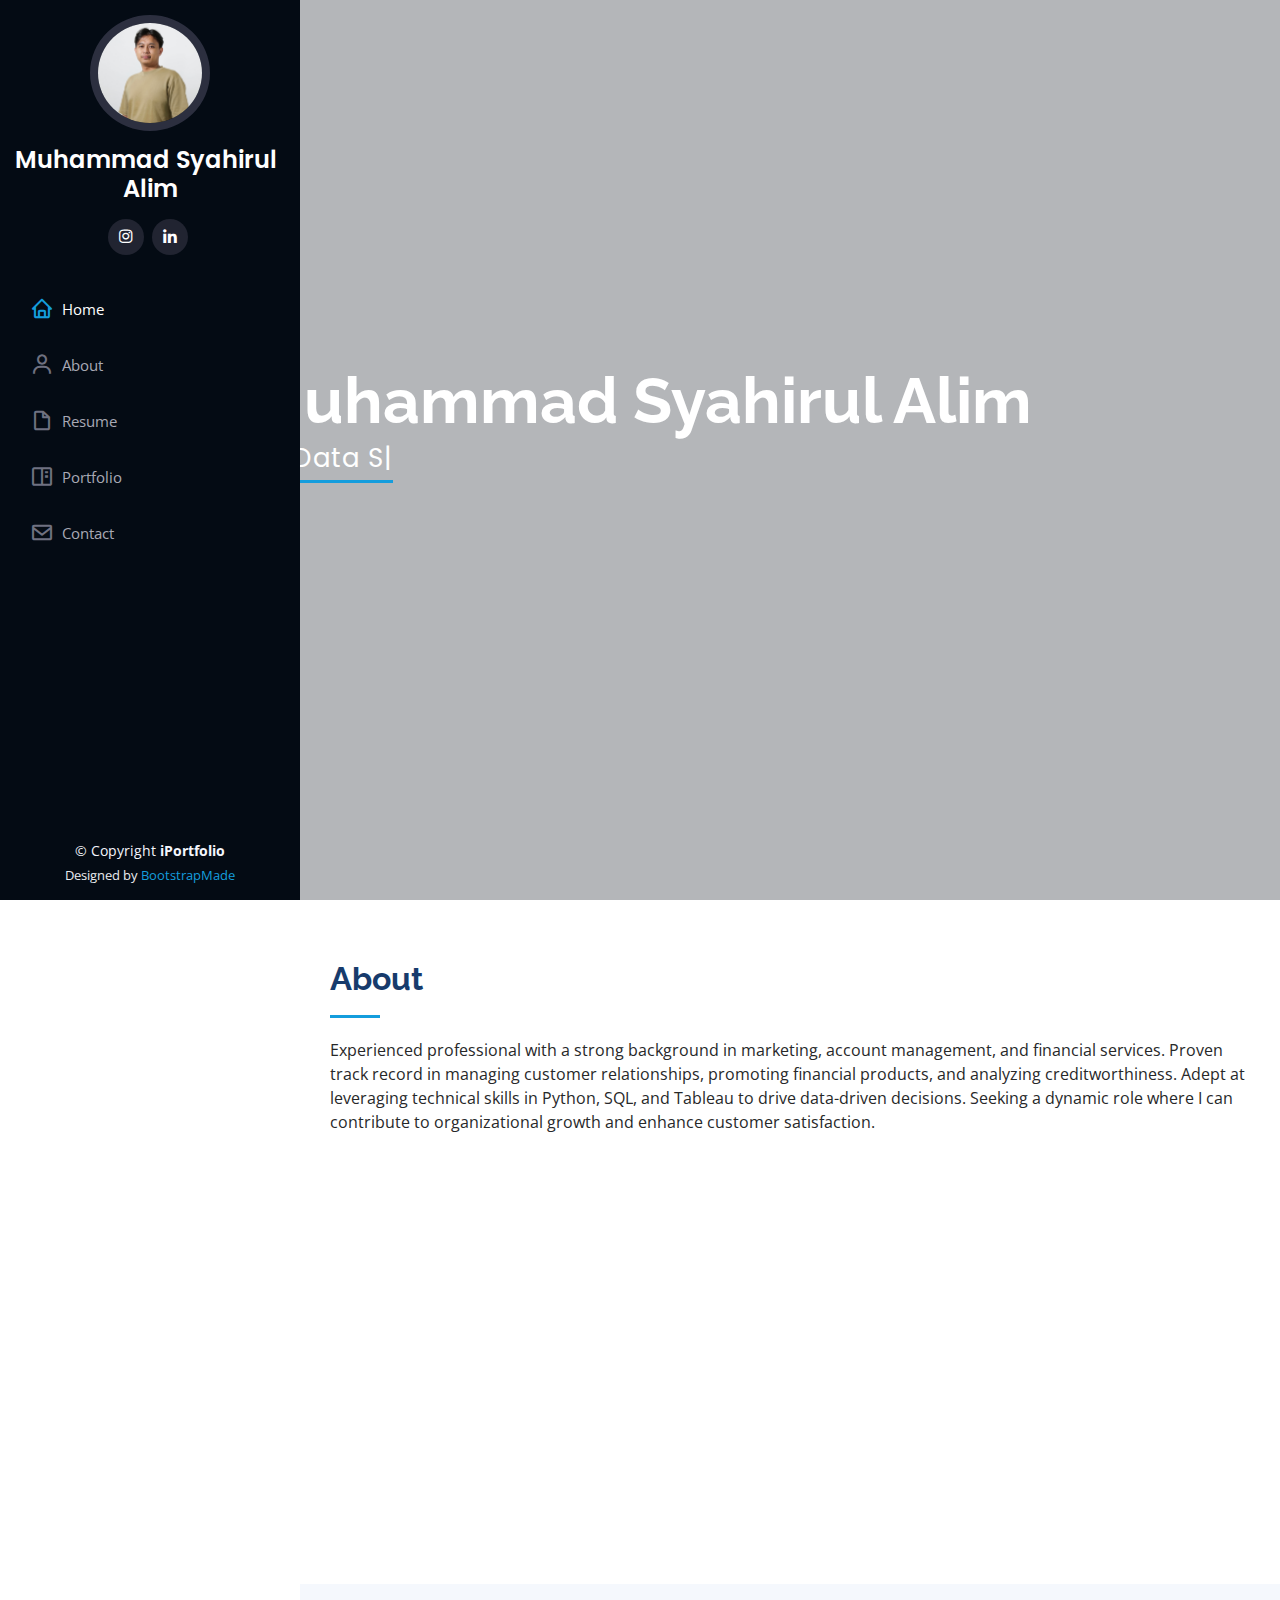
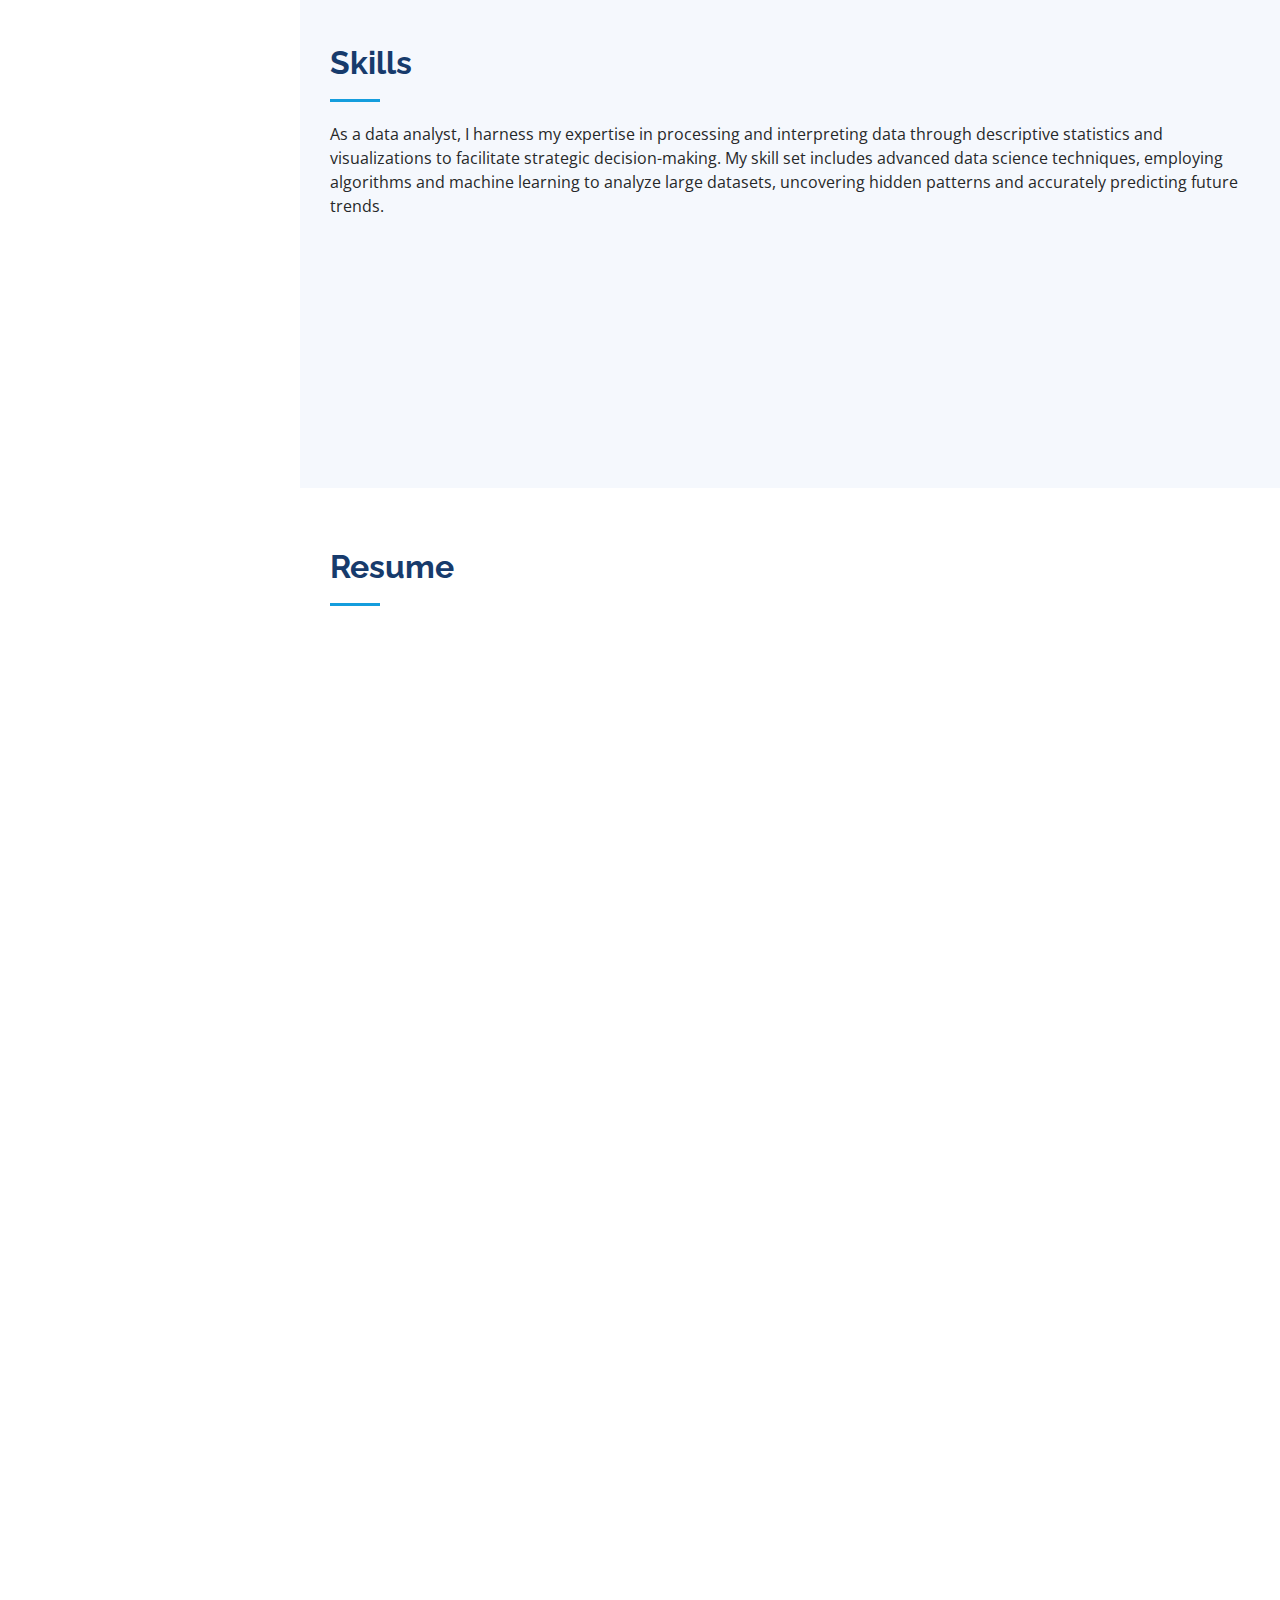
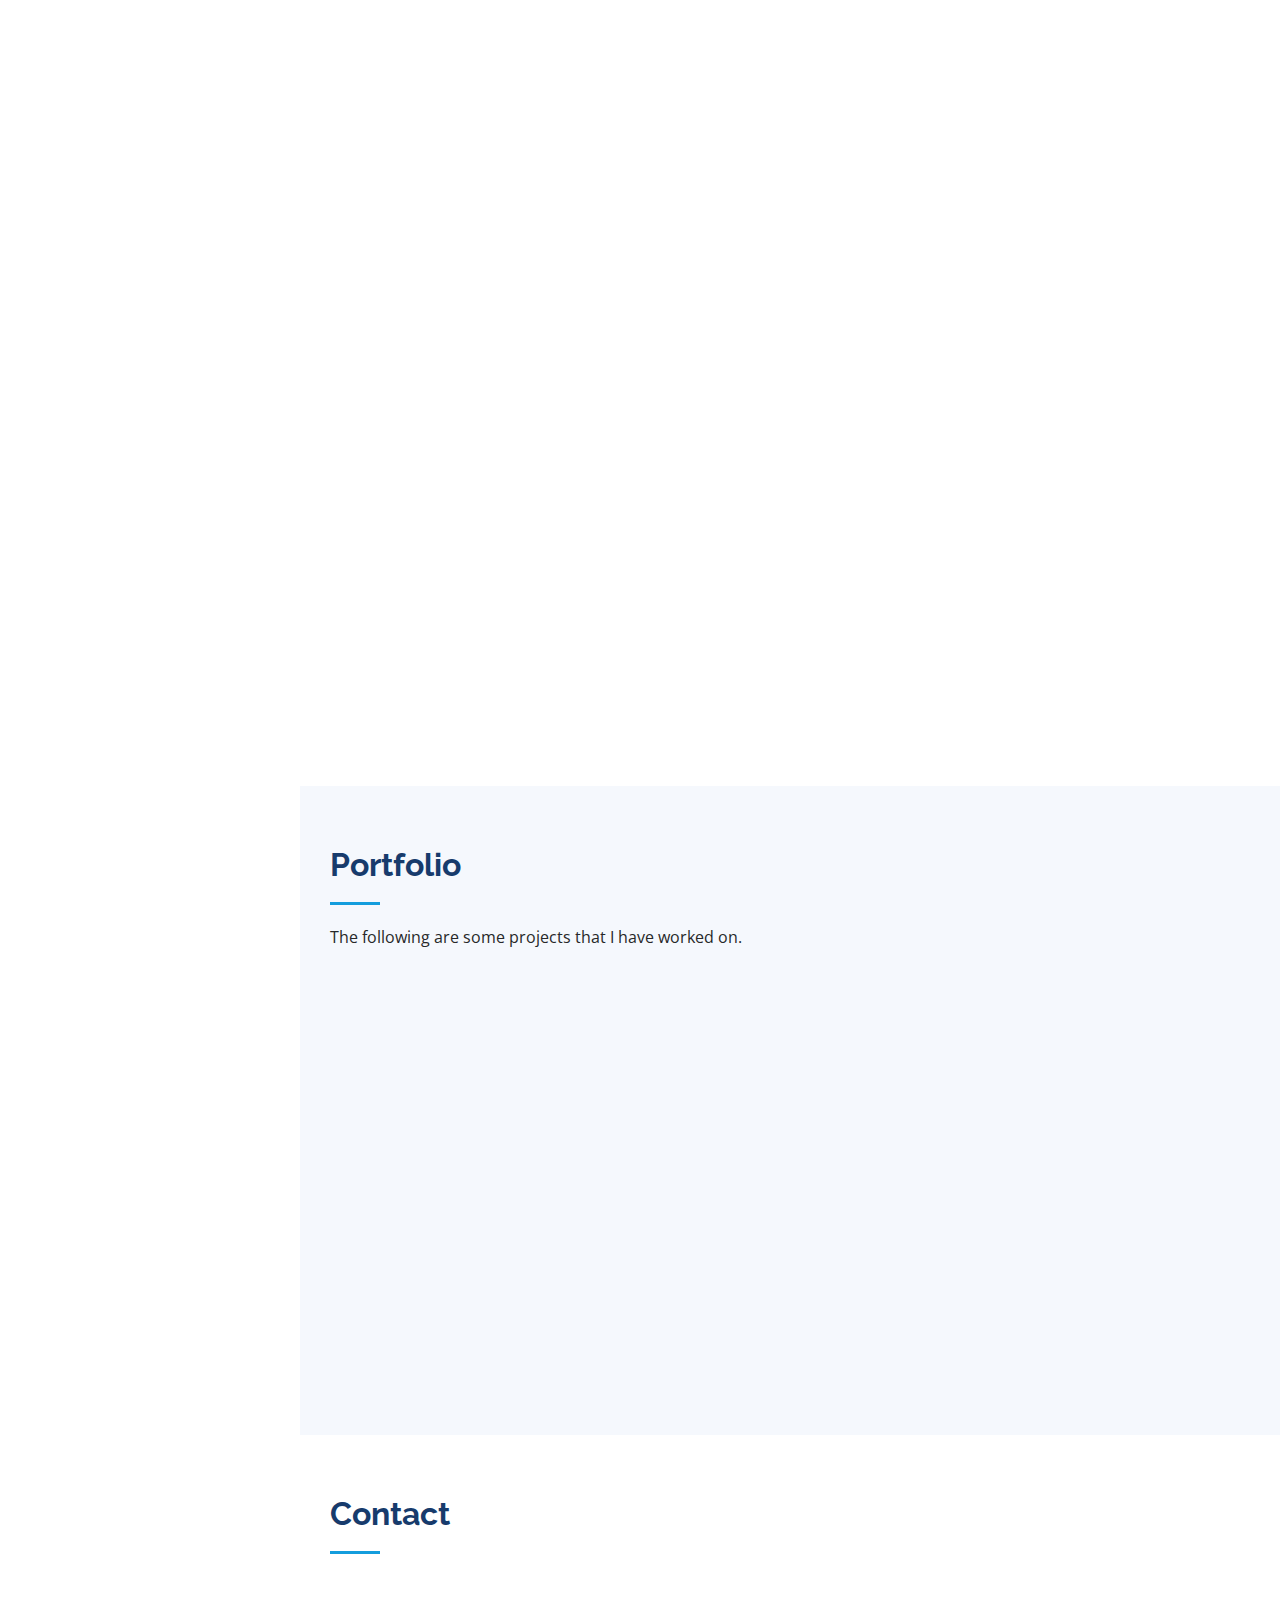
==== index.html @ cede5920 "Update index.html" ====
<!DOCTYPE html>
<html lang="en">

<head>
  <meta charset="utf-8">
  <meta content="width=device-width, initial-scale=1.0" name="viewport">

  <title>iPortfolio Bootstrap Template - Index</title>
  <meta content="" name="description">
  <meta content="" name="keywords">

  <!-- Favicons -->
  <link href="assets/img/favicon.png" rel="icon">
  <link href="assets/img/apple-touch-icon.png" rel="apple-touch-icon">

  <!-- Google Fonts -->
  <link href="https://fonts.googleapis.com/css?family=Open+Sans:300,300i,400,400i,600,600i,700,700i|Raleway:300,300i,400,400i,500,500i,600,600i,700,700i|Poppins:300,300i,400,400i,500,500i,600,600i,700,700i" rel="stylesheet">

  <!-- Vendor CSS Files -->
  <link href="assets/vendor/aos/aos.css" rel="stylesheet">
  <link href="assets/vendor/bootstrap/css/bootstrap.min.css" rel="stylesheet">
  <link href="assets/vendor/bootstrap-icons/bootstrap-icons.css" rel="stylesheet">
  <link href="assets/vendor/boxicons/css/boxicons.min.css" rel="stylesheet">
  <link href="assets/vendor/glightbox/css/glightbox.min.css" rel="stylesheet">
  <link href="assets/vendor/swiper/swiper-bundle.min.css" rel="stylesheet">

  <!-- Template Main CSS File -->
  <link href="assets/css/style.css" rel="stylesheet">

  <!-- =======================================================
  * Template Name: iPortfolio
  * Template URL: https://bootstrapmade.com/iportfolio-bootstrap-portfolio-websites-template/
  * Updated: Mar 17 2024 with Bootstrap v5.3.3
  * Author: BootstrapMade.com
  * License: https://bootstrapmade.com/license/
  ======================================================== -->
</head>

<body>

  <!-- ======= Mobile nav toggle button ======= -->
  <i class="bi bi-list mobile-nav-toggle d-xl-none"></i>

  <!-- ======= Header ======= -->
  <header id="header">
    <div class="d-flex flex-column">

      <div class="profile">
        <img src="assets/img/P1289918.jpg" alt="" class="img-fluid rounded-circle">
        <h1 class="text-light"><a href="index.html">Muhammad Syahirul Alim</a></h1>
        <div class="social-links mt-3 text-center">
          <a href="https://www.instagram.com/msyahirulalim/" class="instagram"><i class="bx bxl-instagram"></i></a>
          <a href="https://www.linkedin.com/in/muhammad-syahirul-alim-770531120/" class="linkedin"><i class="bx bxl-linkedin"></i></a>
        </div>
      </div>

      <nav id="navbar" class="nav-menu navbar">
        <ul>
          <li><a href="#hero" class="nav-link scrollto active"><i class="bx bx-home"></i> <span>Home</span></a></li>
          <li><a href="#about" class="nav-link scrollto"><i class="bx bx-user"></i> <span>About</span></a></li>
          <li><a href="#resume" class="nav-link scrollto"><i class="bx bx-file-blank"></i> <span>Resume</span></a></li>
          <li><a href="#portfolio" class="nav-link scrollto"><i class="bx bx-book-content"></i> <span>Portfolio</span></a></li>
          <li><a href="#contact" class="nav-link scrollto"><i class="bx bx-envelope"></i> <span>Contact</span></a></li>
        </ul>
      </nav><!-- .nav-menu -->
    </div>
  </header><!-- End Header -->

  <!-- ======= Hero Section ======= -->
  <section id="hero" class="d-flex flex-column justify-content-center align-items-center">
    <div class="hero-container" data-aos="fade-in">
      <h1>Muhammad Syahirul Alim</h1>
      <p>I'm <span class="typed" data-typed-items="Data Science Enthusiast"></span></p>
    </div>
  </section><!-- End Hero -->

  <main id="main">

    <!-- ======= About Section ======= -->
    <section id="about" class="about">
      <div class="container">

        <div class="section-title">
          <h2>About</h2>
          <p>Experienced professional with a strong background in marketing, account management, and
            financial services. Proven track record in managing customer relationships, promoting financial
            products, and analyzing creditworthiness. Adept at leveraging technical skills in Python, SQL, and
            Tableau to drive data-driven decisions. Seeking a dynamic role where I can contribute to
            organizational growth and enhance customer satisfaction.</p>
        </div>

        <div class="row">
          <div class="col-lg-4" data-aos="fade-right">
            <img src="assets/img/P1289918.jpg" class="img-fluid" alt="">
          </div>
          <div class="col-lg-8 pt-4 pt-lg-0 content" data-aos="fade-left">
            <h3>Data Analyst & Data Scientist </h3>
            <div class="row">
              <div class="col-lg-6">
                <ul>
                  <li><i class="bi bi-chevron-right"></i> <strong>Birthday:</strong> <span>5 March 1997</span></li>
                  <li><i class="bi bi-chevron-right"></i> <strong>Website:</strong> <span>https://msyahirulalim.github.io/Alim-Portofolio/</span></li>
                  <li><i class="bi bi-chevron-right"></i> <strong>Phone:</strong> <span>+62 857 8053 3737</span></li>
                  <li><i class="bi bi-chevron-right"></i> <strong>City:</strong> <span>Jakarta, Indonesia</span></li>
                </ul>
              </div>
              <div class="col-lg-6">
                <ul>
                  <li><i class="bi bi-chevron-right"></i> <strong>Age:</strong> <span>27</span></li>
                  <li><i class="bi bi-chevron-right"></i> <strong>Degree:</strong> <span>Bachelor of Management</span></li>
                  <li><i class="bi bi-chevron-right"></i> <strong>University:</strong> <span>University of Bina Nusasntara</span></li>
                  <li><i class="bi bi-chevron-right"></i> <strong>Email:</strong> <span>syahirul.alim287@gmail.com</span></li>
                </ul>
              </div>
            </div>
            <p>
              I am a motivated person who loves to learn and grow in any work environment. I can adapt well, work with teams, and handle new challenges, deadlines, and priorities.
              I pay close attention to details and take responsibility for my tasks. I am confident that I can make positive and valuable contributions to any company I work for.
            </p>
          </div>
        </div>

      </div>
    </section><!-- End About Section -->

    <!-- ======= Skills Section ======= -->
    <section id="skills" class="skills section-bg">
      <div class="container">

        <div class="section-title">
          <h2>Skills</h2>
          <p>As a data analyst, I harness my expertise in processing and interpreting data through descriptive statistics and visualizations to facilitate strategic decision-making. My skill set includes advanced data science techniques, employing algorithms and machine learning to analyze large datasets, uncovering hidden patterns and accurately predicting future trends.</p>
        </div>

        <div class="row skills-content">

          <div class="col-lg-6" data-aos="fade-up">

            <div class="progress">
              <span class="skill">Python <i class="val">80%</i></span>
              <div class="progress-bar-wrap">
                <div class="progress-bar" role="progressbar" aria-valuenow="80" aria-valuemin="0" aria-valuemax="100"></div>
              </div>
            </div>

            <div class="progress">
              <span class="skill">MySQL <i class="val">75%</i></span>
              <div class="progress-bar-wrap">
                <div class="progress-bar" role="progressbar" aria-valuenow="75" aria-valuemin="0" aria-valuemax="100"></div>
              </div>
            </div>

            <div class="progress">
              <span class="skill">Tableau <i class="val">80%</i></span>
              <div class="progress-bar-wrap">
                <div class="progress-bar" role="progressbar" aria-valuenow="80" aria-valuemin="0" aria-valuemax="100"></div>
              </div>
            </div>

          </div>

          <div class="col-lg-6" data-aos="fade-up" data-aos-delay="100">

            <div class="progress">
              <span class="skill">Microsoft Office <i class="val">80%</i></span>
              <div class="progress-bar-wrap">
                <div class="progress-bar" role="progressbar" aria-valuenow="80" aria-valuemin="0" aria-valuemax="100"></div>
              </div>
            </div>

            <div class="progress">
              <span class="skill">Google Looker <i class="val">80%</i></span>
              <div class="progress-bar-wrap">
                <div class="progress-bar" role="progressbar" aria-valuenow="80" aria-valuemin="0" aria-valuemax="100"></div>
              </div>
            </div>

            <div class="progress">
              <span class="skill">Machine Learning <i class="val">80%</i></span>
              <div class="progress-bar-wrap">
                <div class="progress-bar" role="progressbar" aria-valuenow="80" aria-valuemin="0" aria-valuemax="100"></div>
              </div>
            </div>

          </div>

        </div>

      </div>
    </section><!-- End Skills Section -->

    <!-- ======= Resume Section ======= -->
    <section id="resume" class="resume">
      <div class="container">

        <div class="section-title">
          <h2>Resume</h2>
          <!-- <p>Magnam dolores commodi suscipit. Necessitatibus eius consequatur ex aliquid fuga eum quidem. Sit sint consectetur velit. Quisquam quos quisquam cupiditate. Et nemo qui impedit suscipit alias ea. Quia fugiat sit in iste officiis commodi quidem hic quas.</p> -->
        </div>

        <div class="row">
          <div class="col-lg-6" data-aos="fade-up">
            <h3 class="resume-title">Education</h3>
            <div class="resume-item">
              <h4>Data Science & Machine Learning Bootcamp</h4>
              <h5>February 2024 - June 2024</h5>
              <p><em>Purwadhika Digital Technology School, DKI Jakarta, Indonesia</em></p>
              <p>In just 3 months, I have gained essential skills through my enrollment in a Data Analyst Bootcamp. These skills include proficiency in data analysis, data visualization, and SQL programming, providing a solid foundation for a career in data analytics.</p>
            </div>
            <div class="resume-item">
              <h4>Bachelor of Management</h4>
              <h5>August 2019 - November 2021</h5>
              <p><em>University of Bina Nusantara, ID</em></p>
              <p>In this program, students cover a broad spectrum of subjects including financial management, marketing strategy, organizational behavior, and business law. The curriculum integrates principles of economics, strategic planning, and human resource management, offering a comprehensive education in management.</p>
            </div>
            <div class="resume-item">
              <h4>Diploma of Business Administration</h4>
              <h5>August 2015 - August 2018</h5>
              <p><em>State of Polytechnic Jakarta, ID</em></p>
              <p>In this program, students cover a broad spectrum of subjects including financial accounting, marketing management, business law, and organizational behavior. The curriculum integrates principles of economics, strategic management, and human resource management, offering a comprehensive education in business administration.</p>
            </div>
          </div>
          <div class="col-lg-6" data-aos="fade-up" data-aos-delay="100">
            <h3 class="resume-title">Professional Experience</h3>
            <div class="resume-item">
              <h4>Marketing Officer</h4>
              <h5>February 2023 - February 2024</h5>
              <p><em>PT Akar Budaya Dana Indonesia, Jakarta, ID </em></p>
              <ul>
                <li>Responsible for managing and maintaining customers</li>
                <li>Promoting loan products </li>
                <li>Review of the financial and credit documents for debtor use for credit renewal, and handling customers' debt</li>
                <li>Conduct a survey to the customer to collect data and information necessary in the preparation of the loan application analysis</li>
                <li>Checking the completeness of requirements documents for the loan process</li>
                <li>Creating a credit memo in the form of an analysis of the customer business and its financial statements to be presented at the credit committee</li>
              </ul>
            </div>
            <div class="resume-item">
              <h4>Account Executive</h4>
              <h5>May 2022 - February 2023</h5>
              <p><em>PT Akur Dana Abadi, Jakarta, ID</em></p>
              <ul>
                <li>Preparing and organizing socialization with SMEs related to financial technology</li>
                <li>Offering products to SMEs</li>
                <li>Establish and maintain relationships with the SMEs community</li>
                <li>Conduct interviews with prospective borrowers about their business</li>
                <li>Help customers with problems in the credit application process</li>
              </ul>
            </div>
            <div class="resume-item">
              <h4>Desk Collection</h4>
              <h5>March 2019 - July 2019</h5>
              <p><em>PT Digital Tunai Kita, Jakarta, ID</em></p>
              <ul>
                <li>Contact customers to alert payment and collect payment</li>
                <li>Negotiation with customers to make payment immediately</li>
                <li>Make reports on every call to customers and input data</li>
              </ul>
            </div>
            <div class="resume-item">
              <h4>Administration (Internship)</h4>
              <h5>January 2018 - March 2018</h5>
              <p><em>PT Radana Bhaskara Finance Tbk, Jakarta, ID</em></p>
              <ul>
                <li>Maintain PO</li>
                <li>Filling data</li>
                <li>Assisted the Collection Department with the distribution of power of attorney and calculating fees collector</li>
                <li>Determine the level of confiscated assets</li>
                <li>Make a deal with customers</li>
              </ul>
            </div>
            </div>
          </div>
        </div>

      </div>
    </section><!-- End Resume Section -->

    <!-- ======= Portfolio Section ======= -->
    <section id="portfolio" class="portfolio section-bg">
      <div class="container">

        <div class="section-title">
          <h2>Portfolio</h2>
          <p>The following are some projects that I have worked on.</p>
        </div>

        <div class="row" data-aos="fade-up">
          <div class="col-lg-12 d-flex justify-content-center">
            <ul id="portfolio-flters">
              <li data-filter="*" class="filter-active">All</li>
              <li data-filter=".filter-app">Articles</li>
              <li data-filter=".filter-card">Project</li>
            </ul>
          </div>
        </div>
        
        <div class="row portfolio-container" data-aos="fade-up" data-aos-delay="100">
        
          <div class="col-lg-4 col-md-6 portfolio-item filter-app filter-all">
            <div class="portfolio-wrap">
              <img src="assets/img/portfolio/PrettyTable_and_Tabulate_illustration.png" class="img-fluid" alt="">
              <div class="portfolio-links">
                <a href="assets/img/portfolio/PrettyTable_and_Tabulate_illustration.png" data-gallery="portfolioGallery" class="portfolio-lightbox" title="Prettytable & Tabulate"><i class="bx bx-plus"></i></a>
                <a href="portfolio-details.html" title="More Details"><i class="bx bx-link"></i></a>
              </div>
            </div>
          </div>
        
          <div class="col-lg-4 col-md-6 portfolio-item filter-card">
            <div class="portfolio-wrap">
              <img src="assets/img/portfolio/opening airbnb.png" class="img-fluid" alt="">
              <div class="portfolio-links">
                <a href="assets/img/portfolio/opening airbnb.png" data-gallery="portfolioGallery" class="portfolio-lightbox" title="Exploratory Data Analysis"><i class="bx bx-plus"></i></a>
                <a href="portfolio-details2.html" title="More Details"><i class="bx bx-link"></i></a>
              </div>
            </div>
          </div>

          <div class="col-lg-4 col-md-6 portfolio-item filter-card">
            <div class="portfolio-wrap">
              <img src="assets/img/portfolio/Opening telco churn.png" class="img-fluid" alt="">
              <div class="portfolio-links">
                <a href="assets/img/portfolio/Opening telco churn.png" data-gallery="portfolioGallery" class="portfolio-lightbox" title="Telco Customer Churn Prediction"><i class="bx bx-plus"></i></a>
                <a href="portfolio-details3.html" title="More Details"><i class="bx bx-link"></i></a>
              </div>
            </div>
          </div>
        
        </div>

        </div>

      </div>
    </section><!-- End Portfolio Section -->

    <!-- ======= Contact Section ======= -->
    <section id="contact" class="contact">
      <div class="container">

        <div class="section-title">
          <h2>Contact</h2>
        </div>

        <div class="row" data-aos="fade-in">

          <div class="col-lg-5 d-flex align-items-stretch">
            <div class="info">
              <div class="address">
                <i class="bi bi-geo-alt"></i>
                <h4>Location:</h4>
                <p>Jl. Setiabudi, Kuningan, Setia Budi, Kecamatan Setiabudi, Jakarta Selatan</p>
              </div>

              <div class="email">
                <i class="bi bi-envelope"></i>
                <h4>Email:</h4>
                <p>syahirul.alim287@gmail.com</p>
              </div>

              <div class="phone">
                <i class="bi bi-phone"></i>
                <h4>Call:</h4>
                <p>+62 857 8053 3737</p>
              </div>

              <iframe src="https://www.google.com/maps/embed?pb=!1m18!1m12!1m3!1d3966.4178246309816!2d106.82494279999999!3d-6.208491500000001!2m3!1f0!2f0!3f0!3m2!1i1024!2i768!4f13.1!3m3!1m2!1s0x2e69f40495907c6d%3A0x183c0ea37362ed69!2sJl.%20Setia%20Budi%20V%2C%20Kuningan%2C%20Setia%20Budi%2C%20Kecamatan%20Setiabudi%2C%20Kota%20Jakarta%20Selatan%2C%20Daerah%20Khusus%20Ibukota%20Jakarta%2012910!5e0!3m2!1sen!2sid!4v1718857111960!5m2!1sen!2sid" width="400" height="300" style="border:0;" allowfullscreen="" loading="lazy" referrerpolicy="no-referrer-when-downgrade"></iframe></div>

          </div>

          <div class="col-lg-7 mt-5 mt-lg-0 d-flex align-items-stretch">
            <form action="forms/contact.php" method="post" role="form" class="php-email-form">
              <div class="row">
                <div class="form-group col-md-6">
                  <label for="name">Your Name</label>
                  <input type="text" name="name" class="form-control" id="name" required>
                </div>
                <div class="form-group col-md-6">
                  <label for="name">Your Email</label>
                  <input type="email" class="form-control" name="email" id="email" required>
                </div>
              </div>
              <div class="form-group">
                <label for="name">Subject</label>
                <input type="text" class="form-control" name="subject" id="subject" required>
              </div>
              <div class="form-group">
                <label for="name">Message</label>
                <textarea class="form-control" name="message" rows="10" required></textarea>
              </div>
              <div class="my-3">
                <div class="loading">Loading</div>
                <div class="error-message"></div>
                <div class="sent-message">Your message has been sent. Thank you!</div>
              </div>
              <div class="text-center"><button type="submit">Send Message</button></div>
            </form>
          </div>

        </div>

      </div>
    </section><!-- End Contact Section -->

  </main><!-- End #main -->

  <!-- ======= Footer ======= -->
  <footer id="footer">
    <div class="container">
      <div class="copyright">
        &copy; Copyright <strong><span>iPortfolio</span></strong>
      </div>
      <div class="credits">
        <!-- All the links in the footer should remain intact. -->
        <!-- You can delete the links only if you purchased the pro version. -->
        <!-- Licensing information: https://bootstrapmade.com/license/ -->
        <!-- Purchase the pro version with working PHP/AJAX contact form: https://bootstrapmade.com/iportfolio-bootstrap-portfolio-websites-template/ -->
        Designed by <a href="https://bootstrapmade.com/">BootstrapMade</a>
      </div>
    </div>
  </footer><!-- End  Footer -->

  <a href="#" class="back-to-top d-flex align-items-center justify-content-center"><i class="bi bi-arrow-up-short"></i></a>

  <!-- Vendor JS Files -->
  <script src="assets/vendor/purecounter/purecounter_vanilla.js"></script>
  <script src="assets/vendor/aos/aos.js"></script>
  <script src="assets/vendor/bootstrap/js/bootstrap.bundle.min.js"></script>
  <script src="assets/vendor/glightbox/js/glightbox.min.js"></script>
  <script src="assets/vendor/isotope-layout/isotope.pkgd.min.js"></script>
  <script src="assets/vendor/swiper/swiper-bundle.min.js"></script>
  <script src="assets/vendor/typed.js/typed.umd.js"></script>
  <script src="assets/vendor/waypoints/noframework.waypoints.js"></script>
  <script src="assets/vendor/php-email-form/validate.js"></script>

  <!-- Template Main JS File -->
  <script src="assets/js/main.js"></script>

</body>

</html>
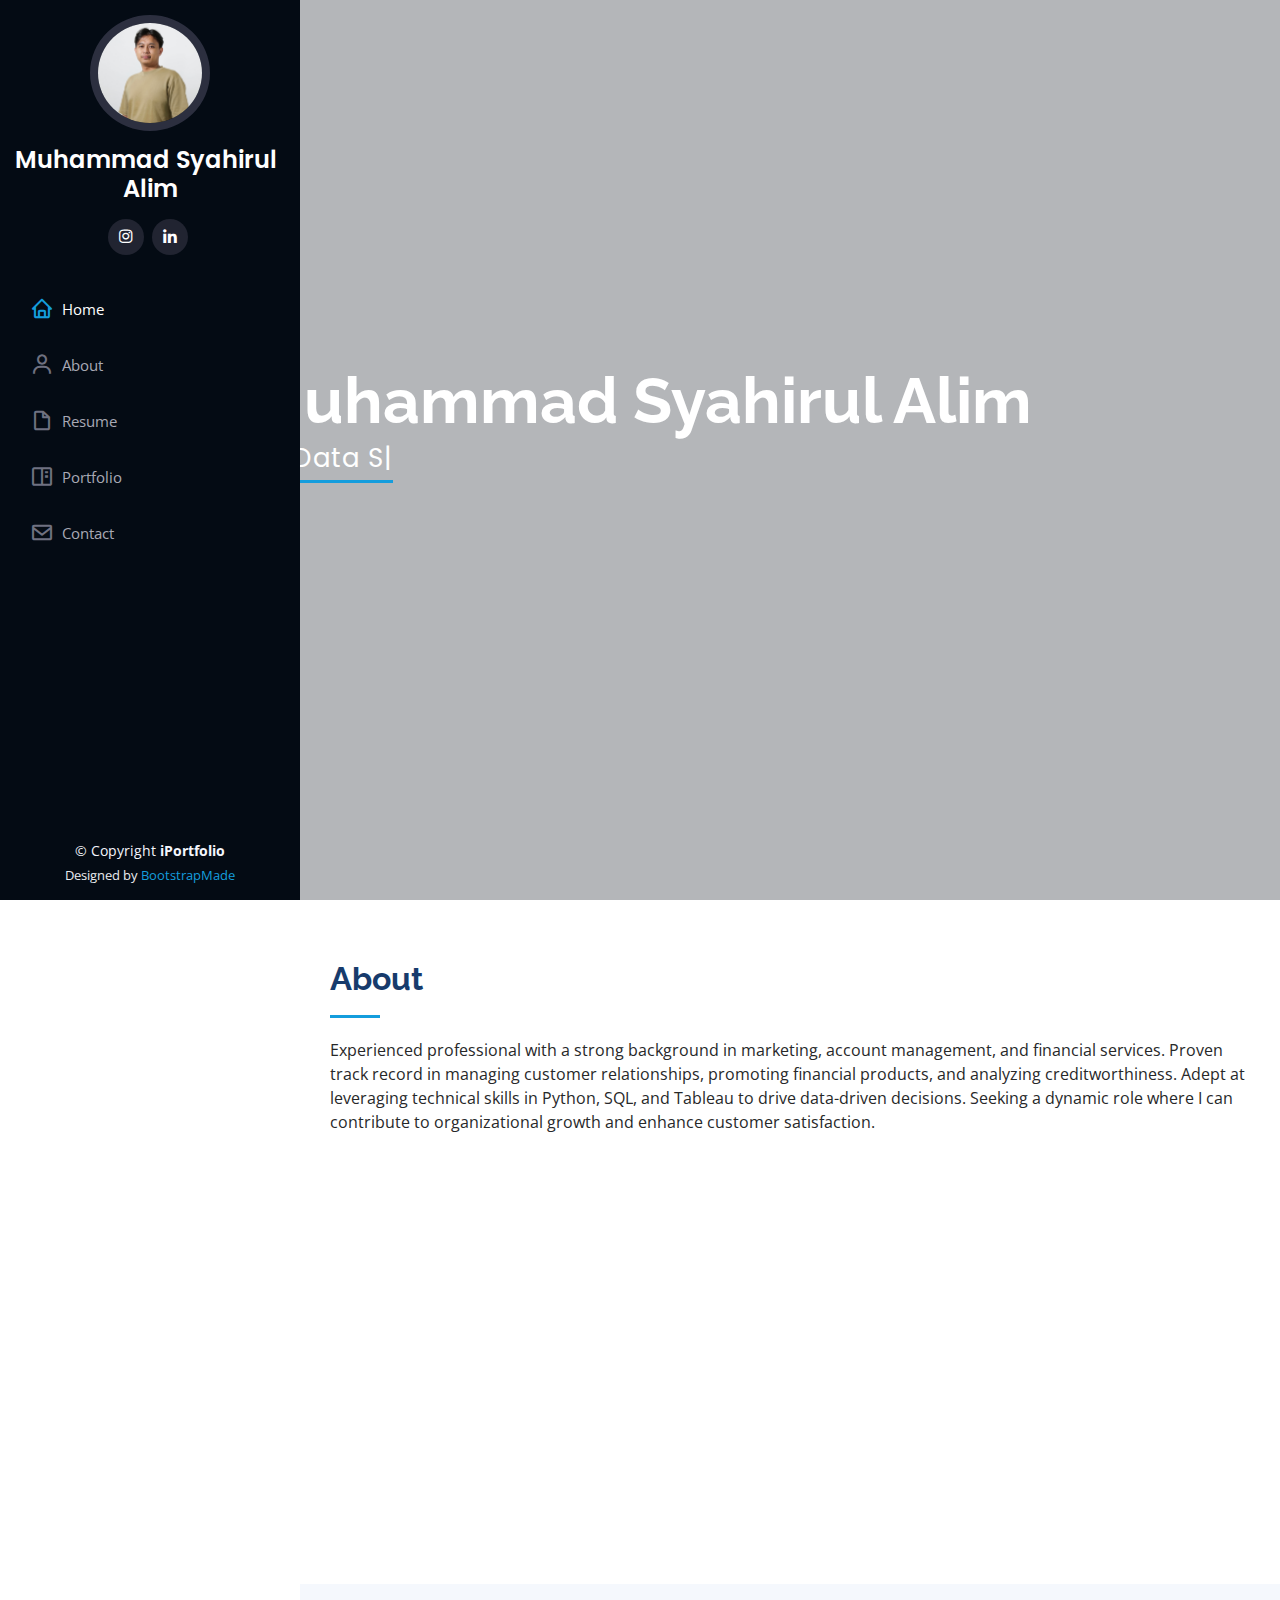
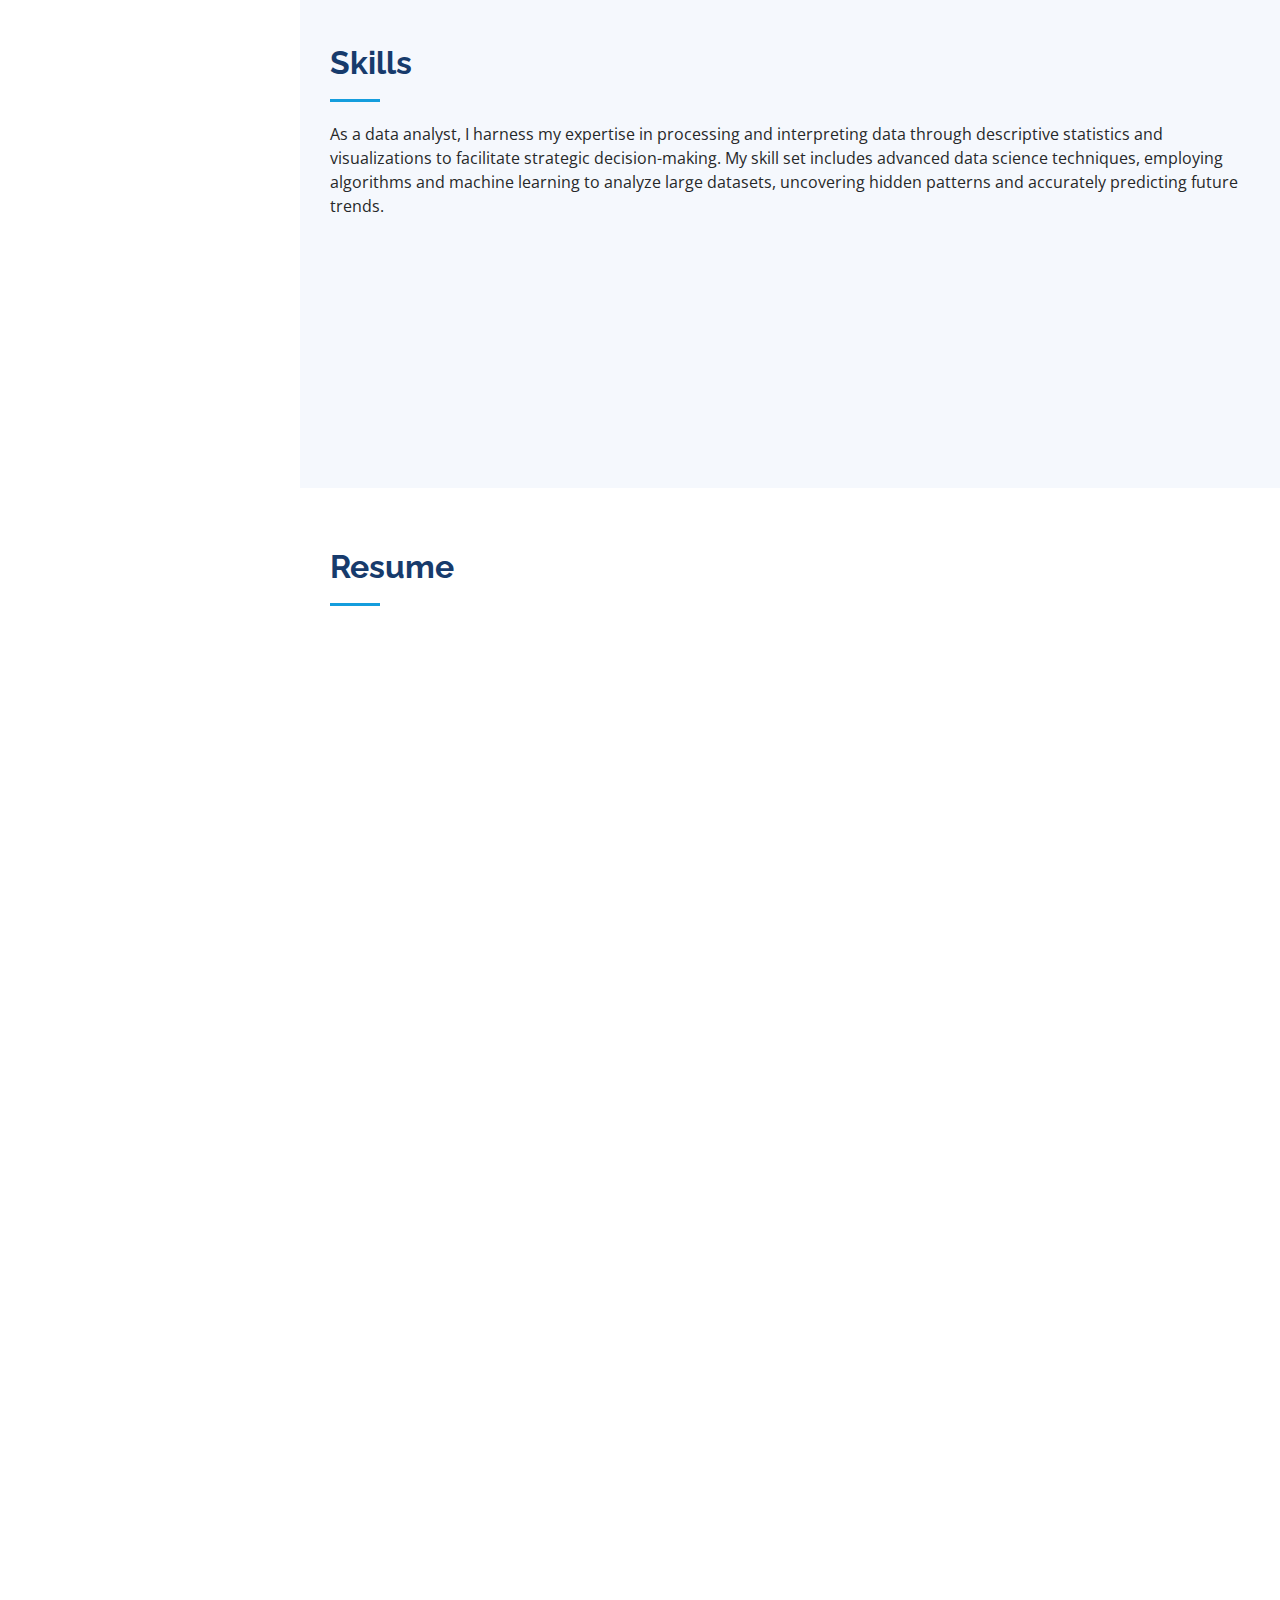
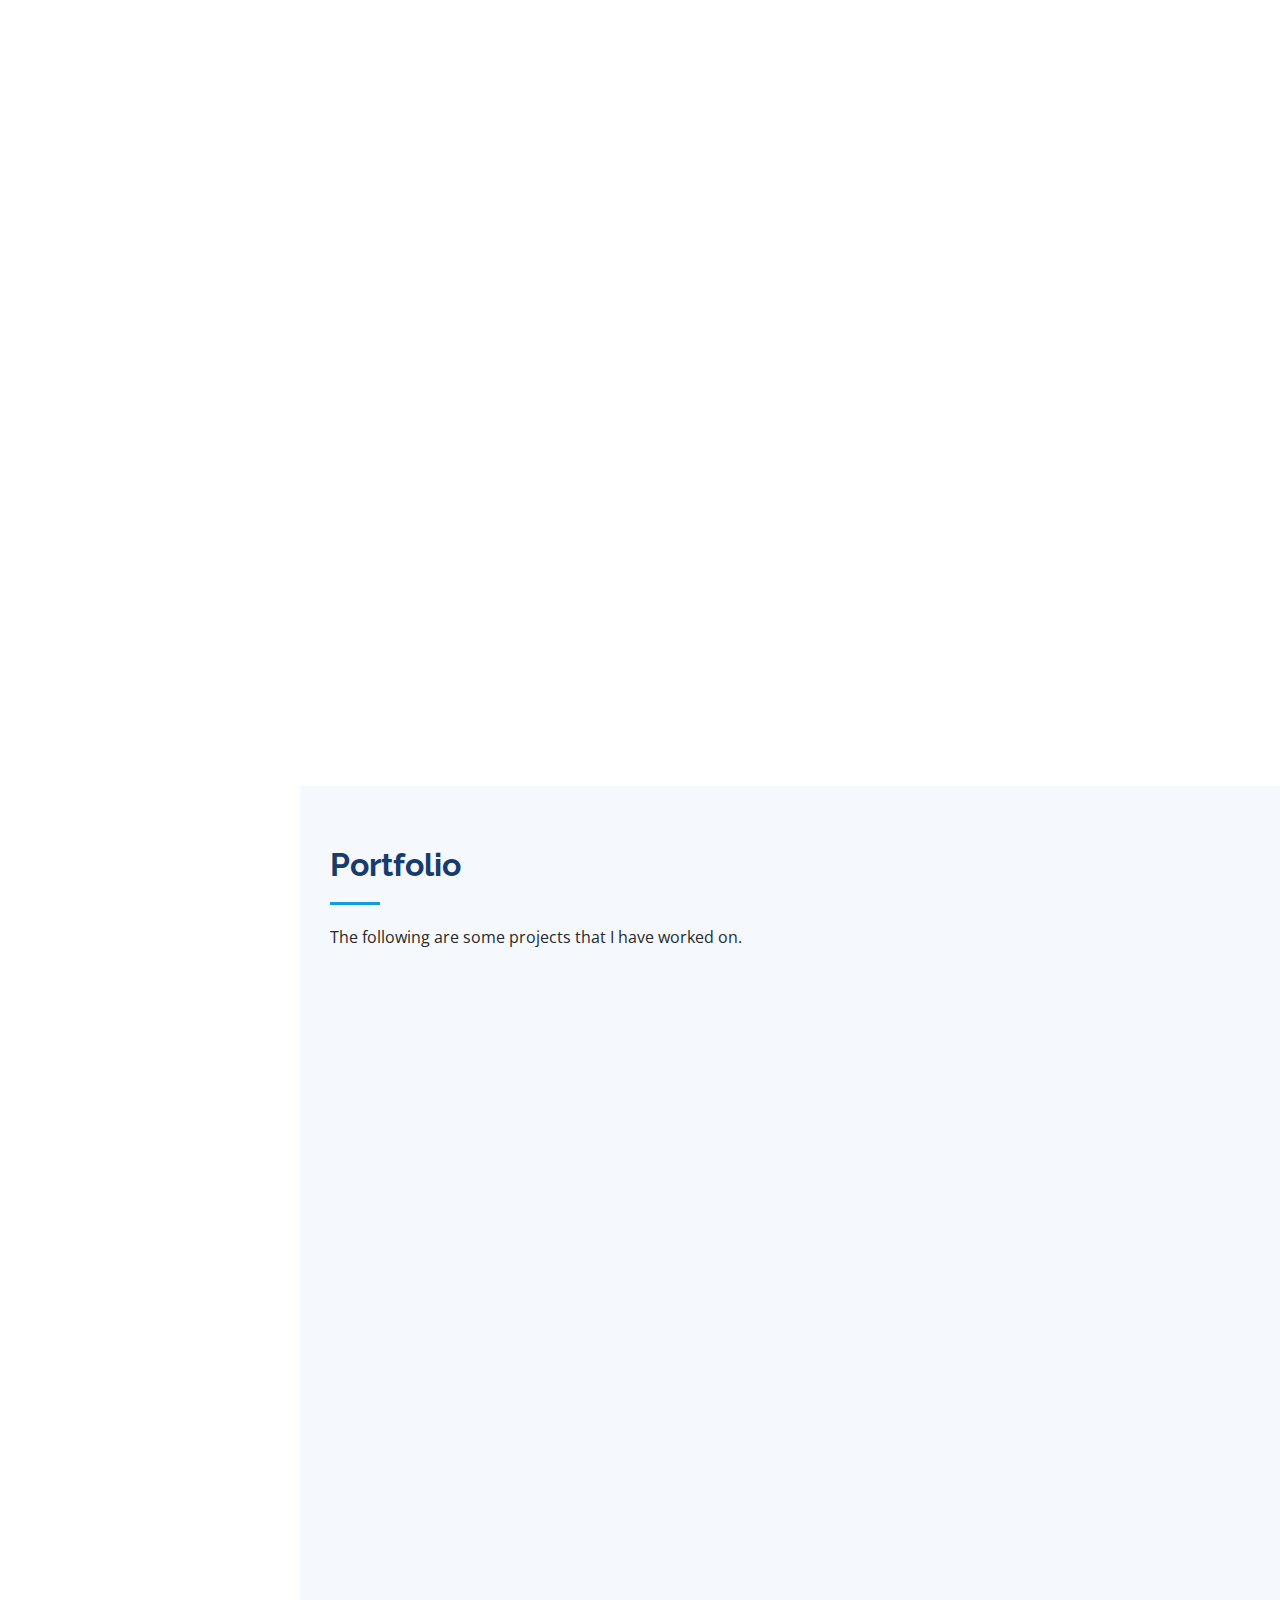
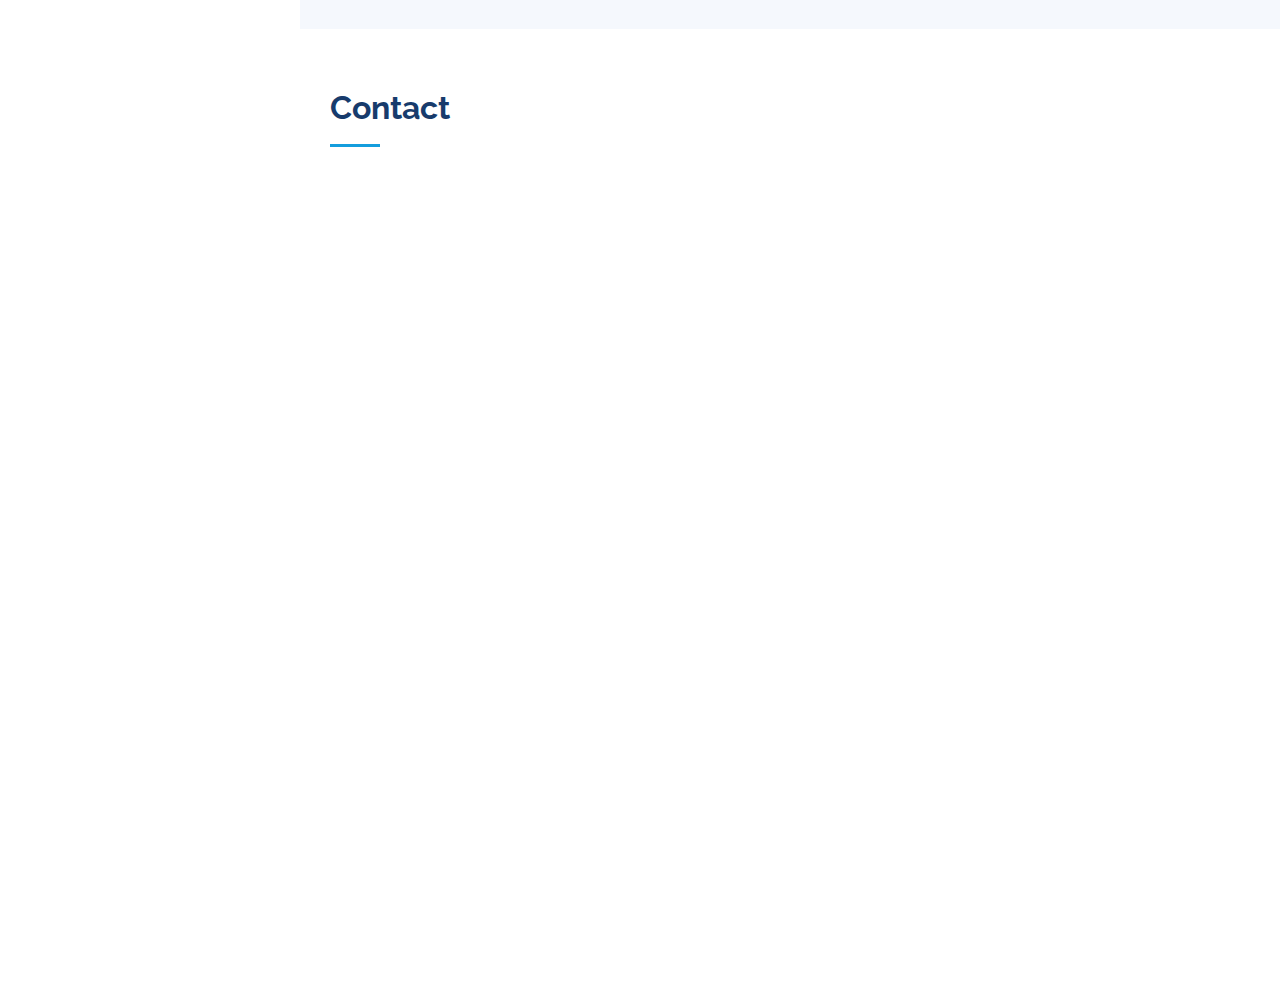
==== commit 0a959986: "Update index.html" ====
--- a/index.html
+++ b/index.html
@@ -326,6 +326,36 @@
               </div>
             </div>
           </div>
+
+          <div class="col-lg-4 col-md-6 portfolio-item filter-card">
+            <div class="portfolio-wrap">
+              <img src="assets/img/portfolio/Illustration_for_Car_Rental_Stakeholders.png" class="img-fluid" alt="">
+              <div class="portfolio-links">
+                <a href="assets/img/portfolio/Illustration_for_Car_Rental_Stakeholders.png" data-gallery="portfolioGallery" class="portfolio-lightbox" title="CRUD Rental Wijaya Mobil"><i class="bx bx-plus"></i></a>
+                <a href="portfolio-details4.html" title="More Details"><i class="bx bx-link"></i></a>
+              </div>
+            </div>
+          </div>
+
+          <div class="col-lg-4 col-md-6 portfolio-item filter-card">
+            <div class="portfolio-wrap">
+              <img src="assets/img/portfolio/Forecast gold.png" class="img-fluid" alt="">
+              <div class="portfolio-links">
+                <a href="assets/img/portfolio/Forecast gold.png" data-gallery="portfolioGallery" class="portfolio-lightbox" title="Forecasting Prediction Gold"><i class="bx bx-plus"></i></a>
+                <a href="portfolio-details5.html" title="More Details"><i class="bx bx-link"></i></a>
+              </div>
+            </div>
+          </div>
+
+          <div class="col-lg-4 col-md-6 portfolio-item filter-card">
+            <div class="portfolio-wrap">
+              <img src="assets/img/portfolio/Forecast gold.png" class="img-fluid" alt="">
+              <div class="portfolio-links">
+                <a href="assets/img/portfolio/Forecast gold.png" data-gallery="portfolioGallery" class="portfolio-lightbox" title="Forecasting Prediction Gold"><i class="bx bx-plus"></i></a>
+                <a href="portfolio-details6.html" title="More Details"><i class="bx bx-link"></i></a>
+              </div>
+            </div>
+          </div>
         
         </div>
 
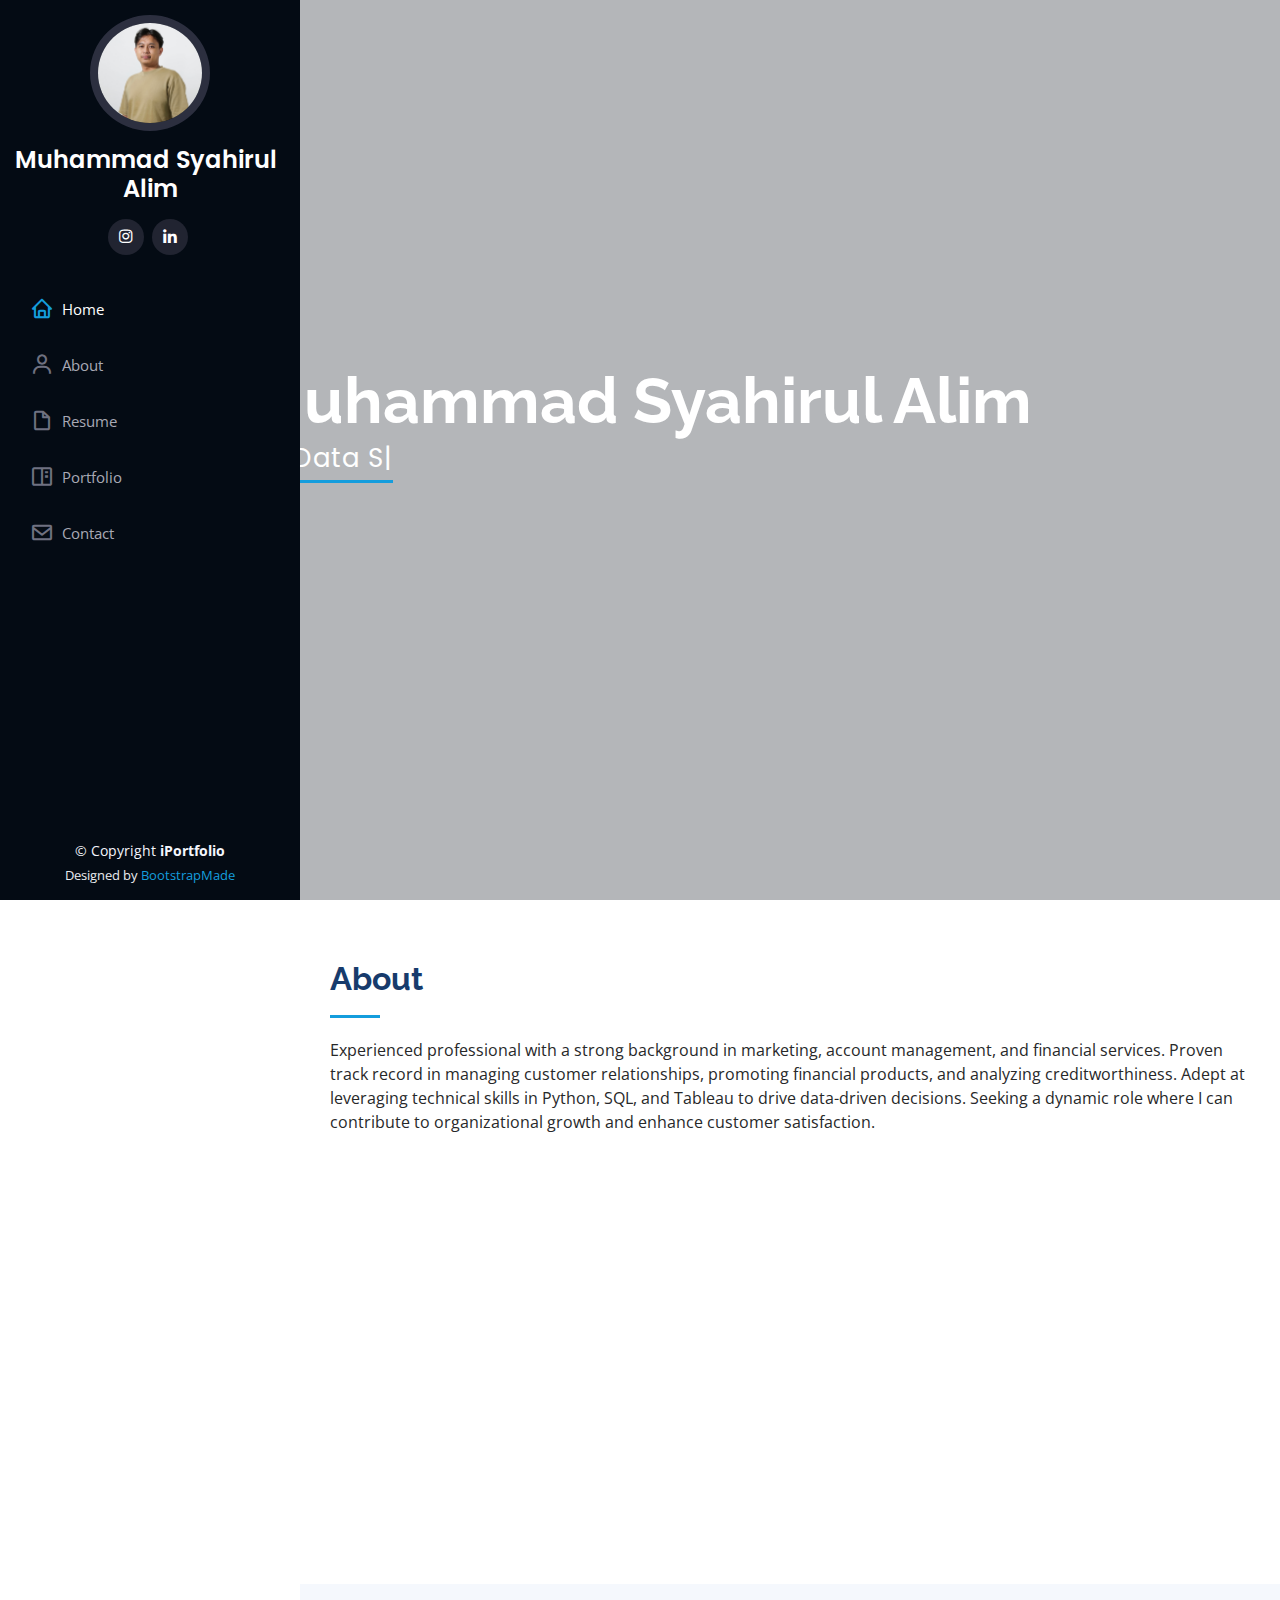
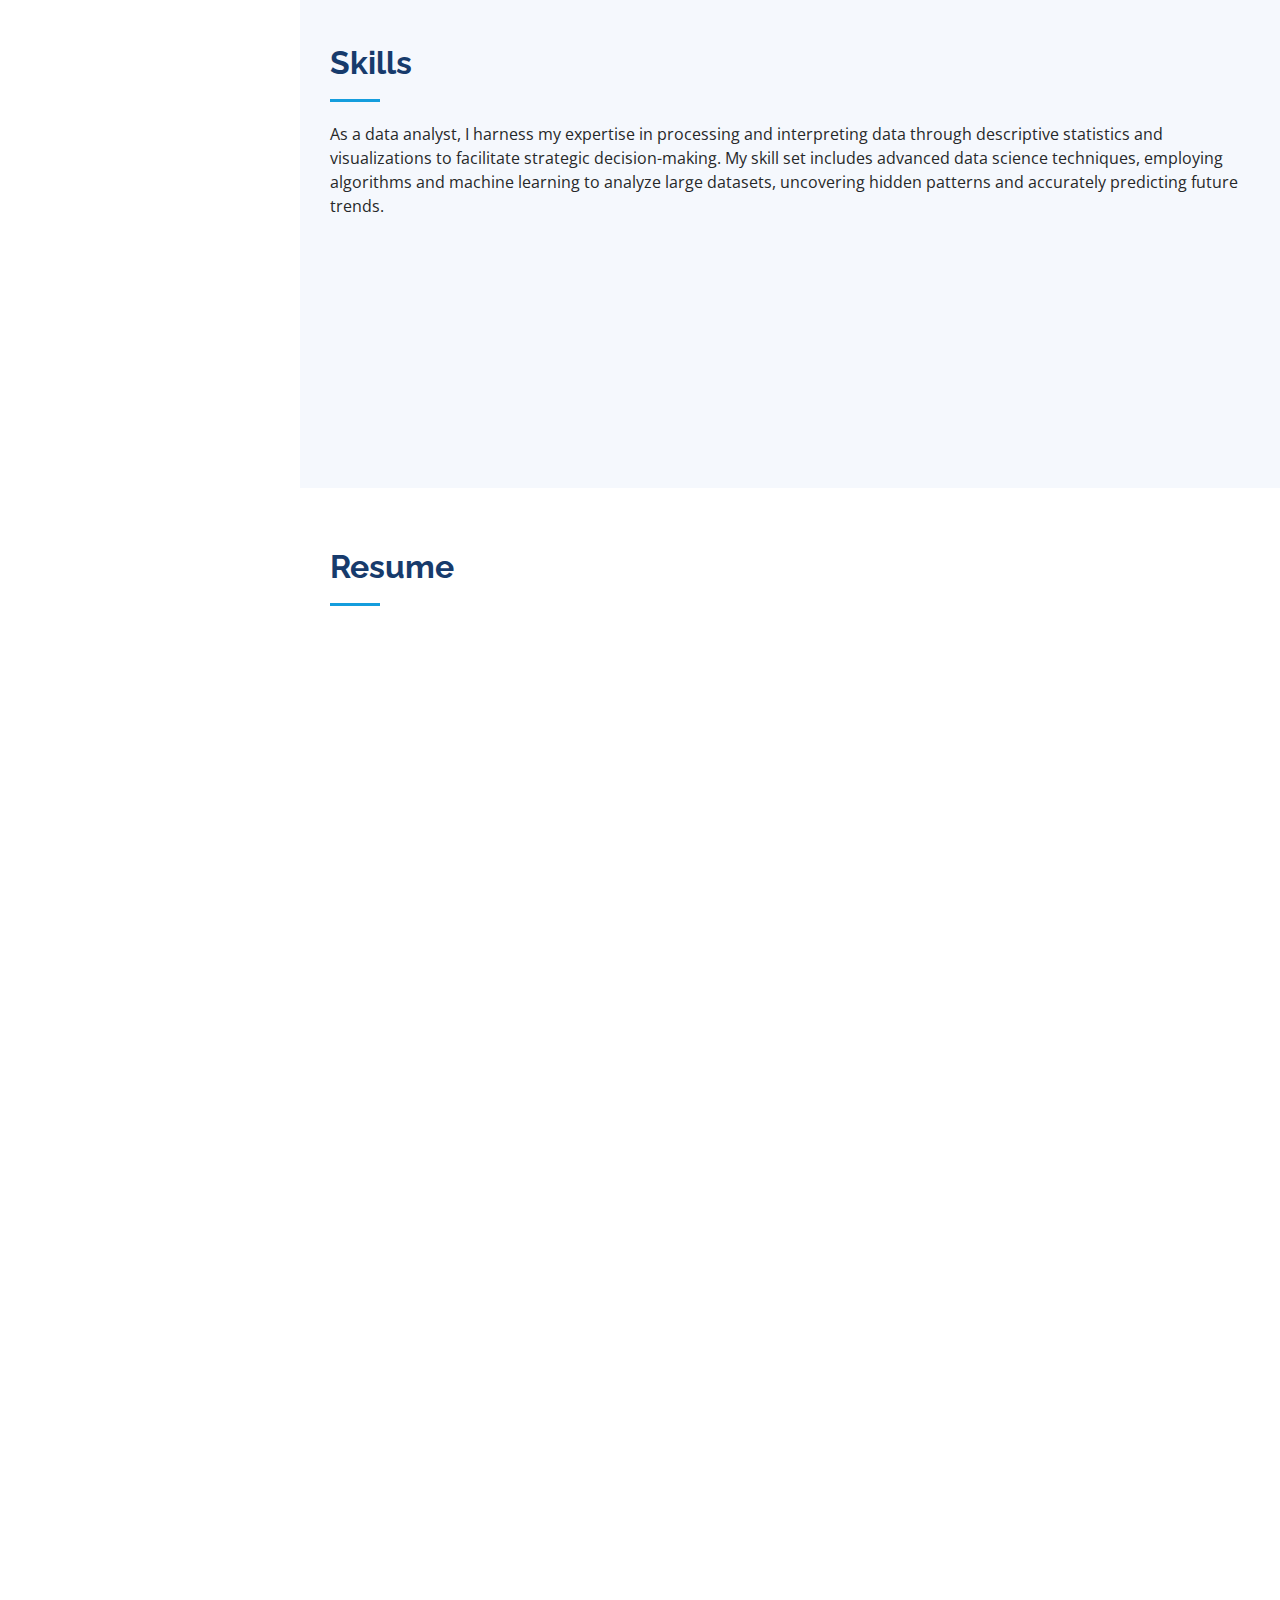
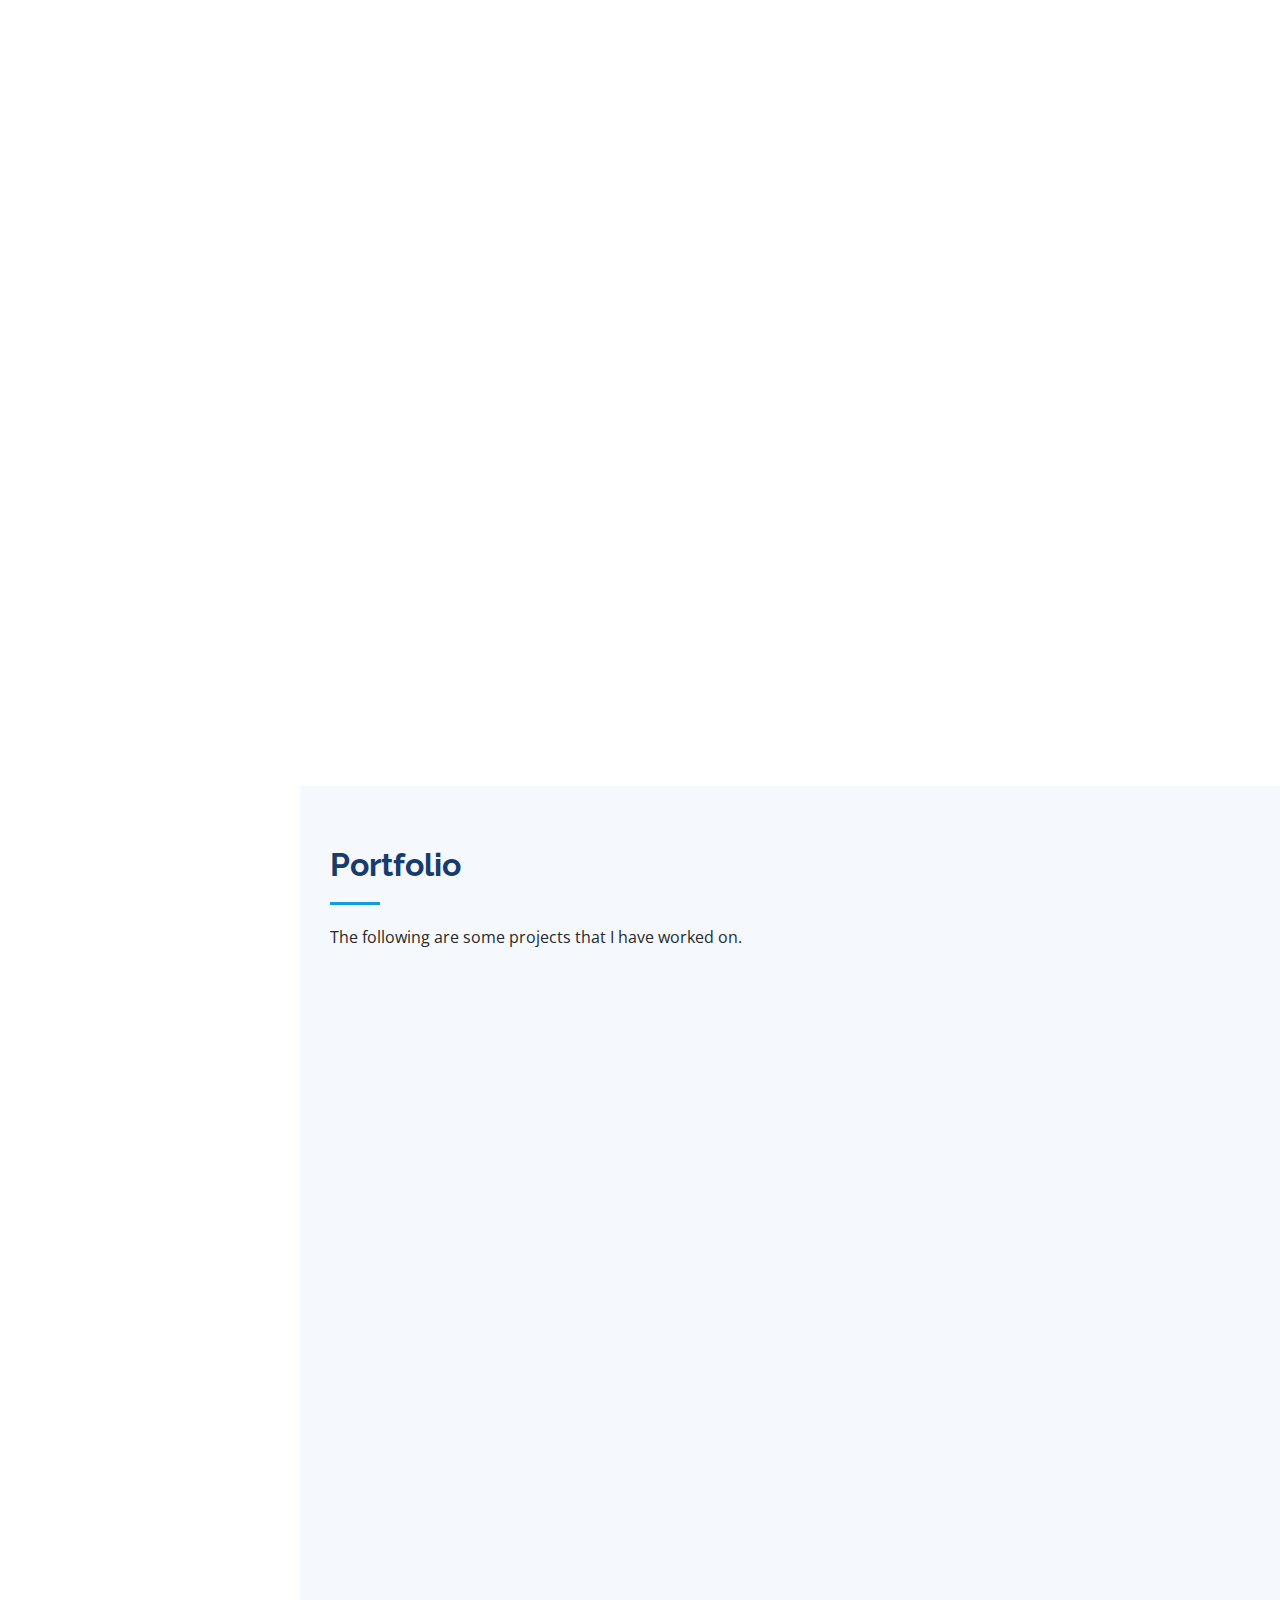
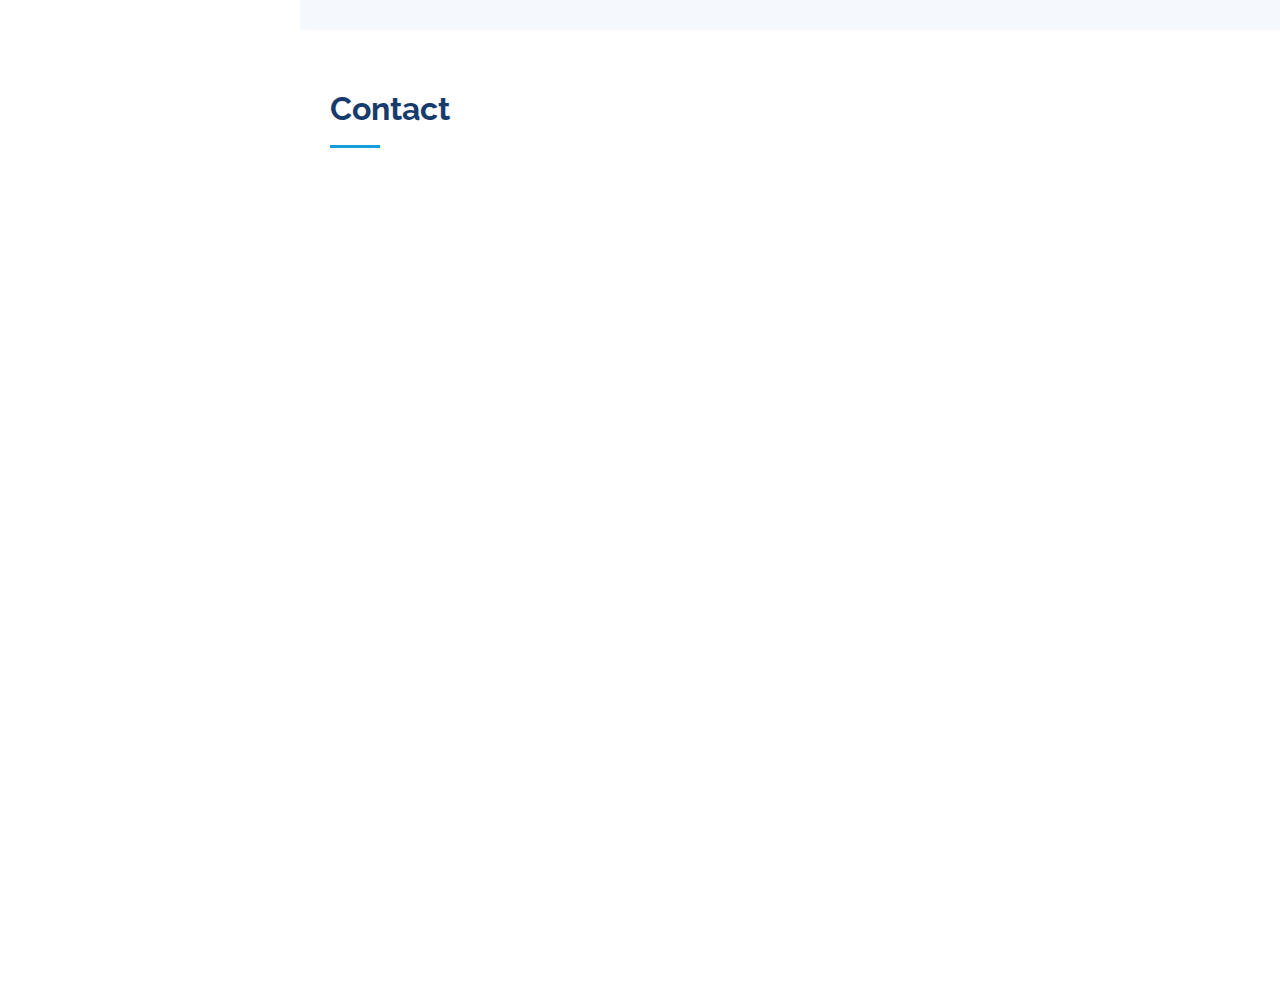
==== commit 77a8fe06: "Update index.html" ====
--- a/index.html
+++ b/index.html
@@ -349,9 +349,9 @@
 
           <div class="col-lg-4 col-md-6 portfolio-item filter-card">
             <div class="portfolio-wrap">
-              <img src="assets/img/portfolio/Forecast gold.png" class="img-fluid" alt="">
-              <div class="portfolio-links">
-                <a href="assets/img/portfolio/Forecast gold.png" data-gallery="portfolioGallery" class="portfolio-lightbox" title="Forecasting Prediction Gold"><i class="bx bx-plus"></i></a>
+              <img src="assets/img/portfolio/Cohort Retention.png" class="img-fluid" alt="">
+              <div class="portfolio-links">
+                <a href="assets/img/portfolio/Cohort Retention.png" data-gallery="portfolioGallery" class="portfolio-lightbox" title="Cohort Retention"><i class="bx bx-plus"></i></a>
                 <a href="portfolio-details6.html" title="More Details"><i class="bx bx-link"></i></a>
               </div>
             </div>
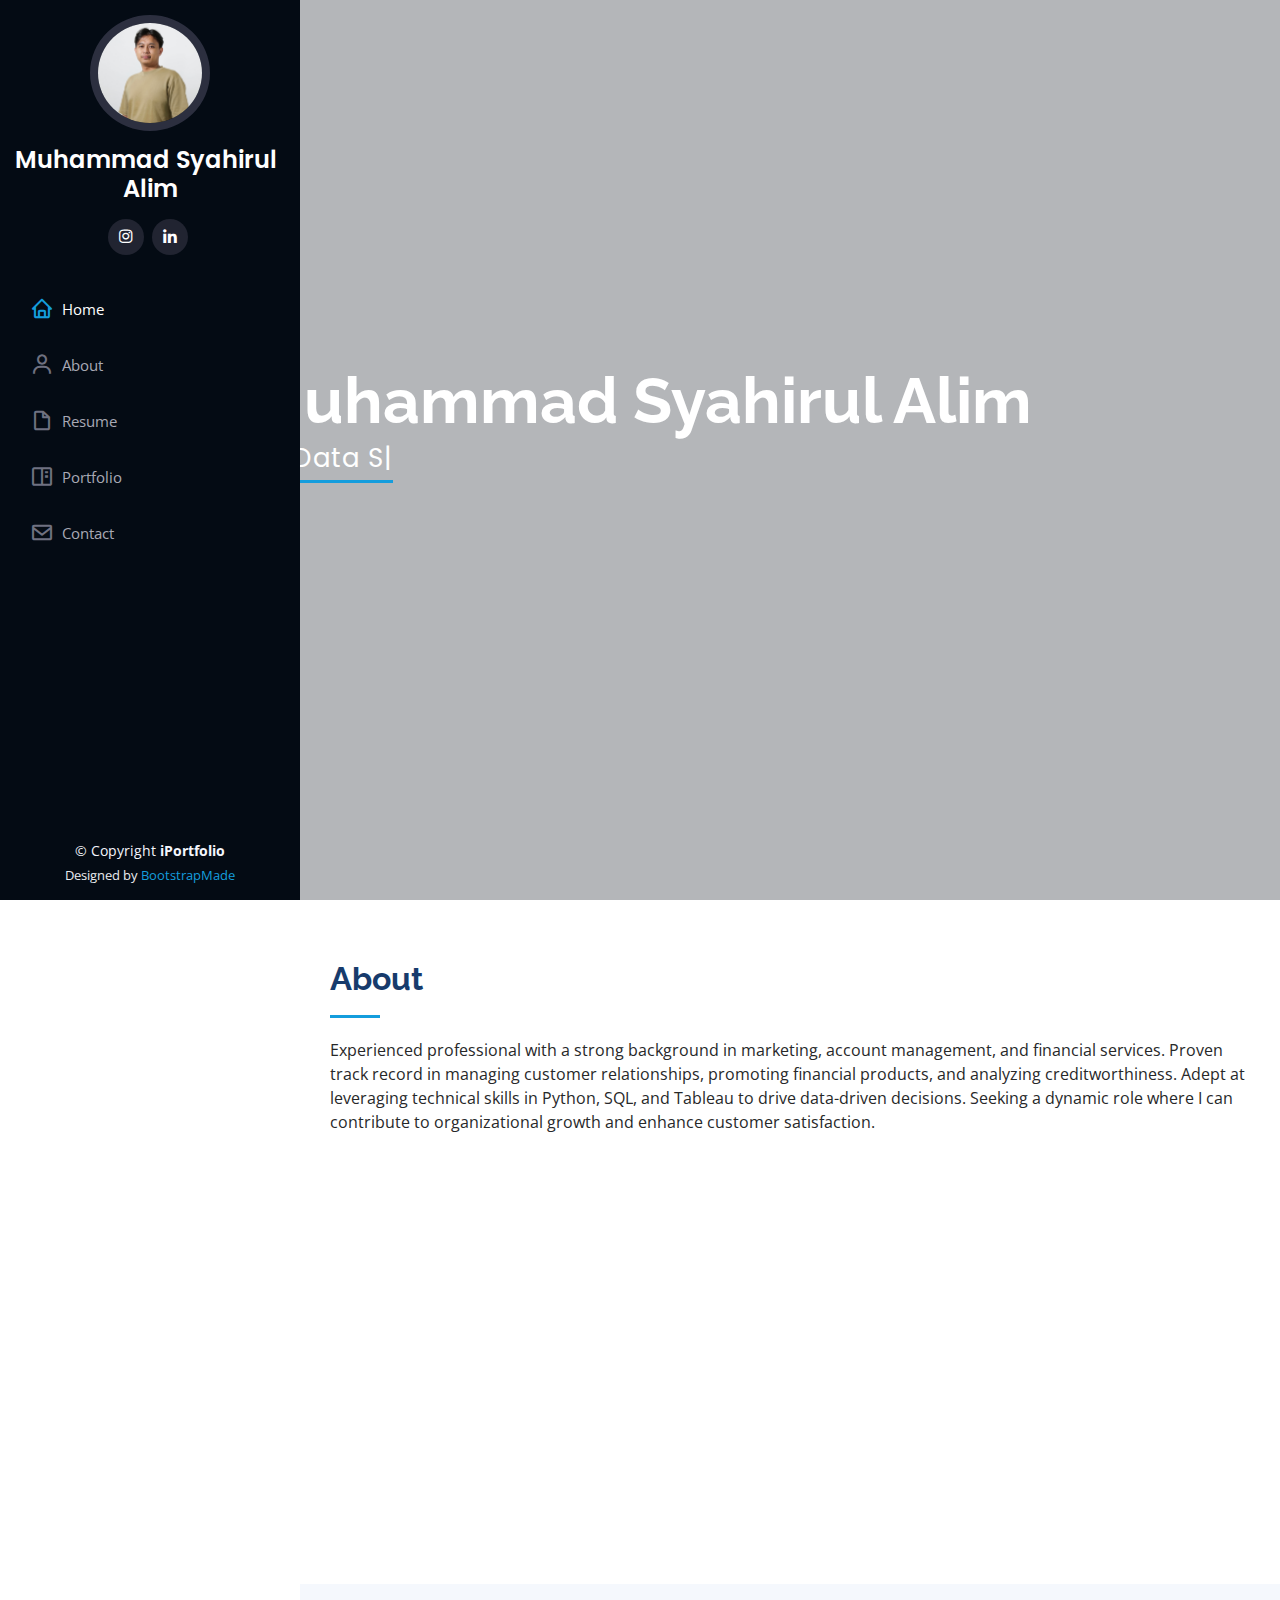
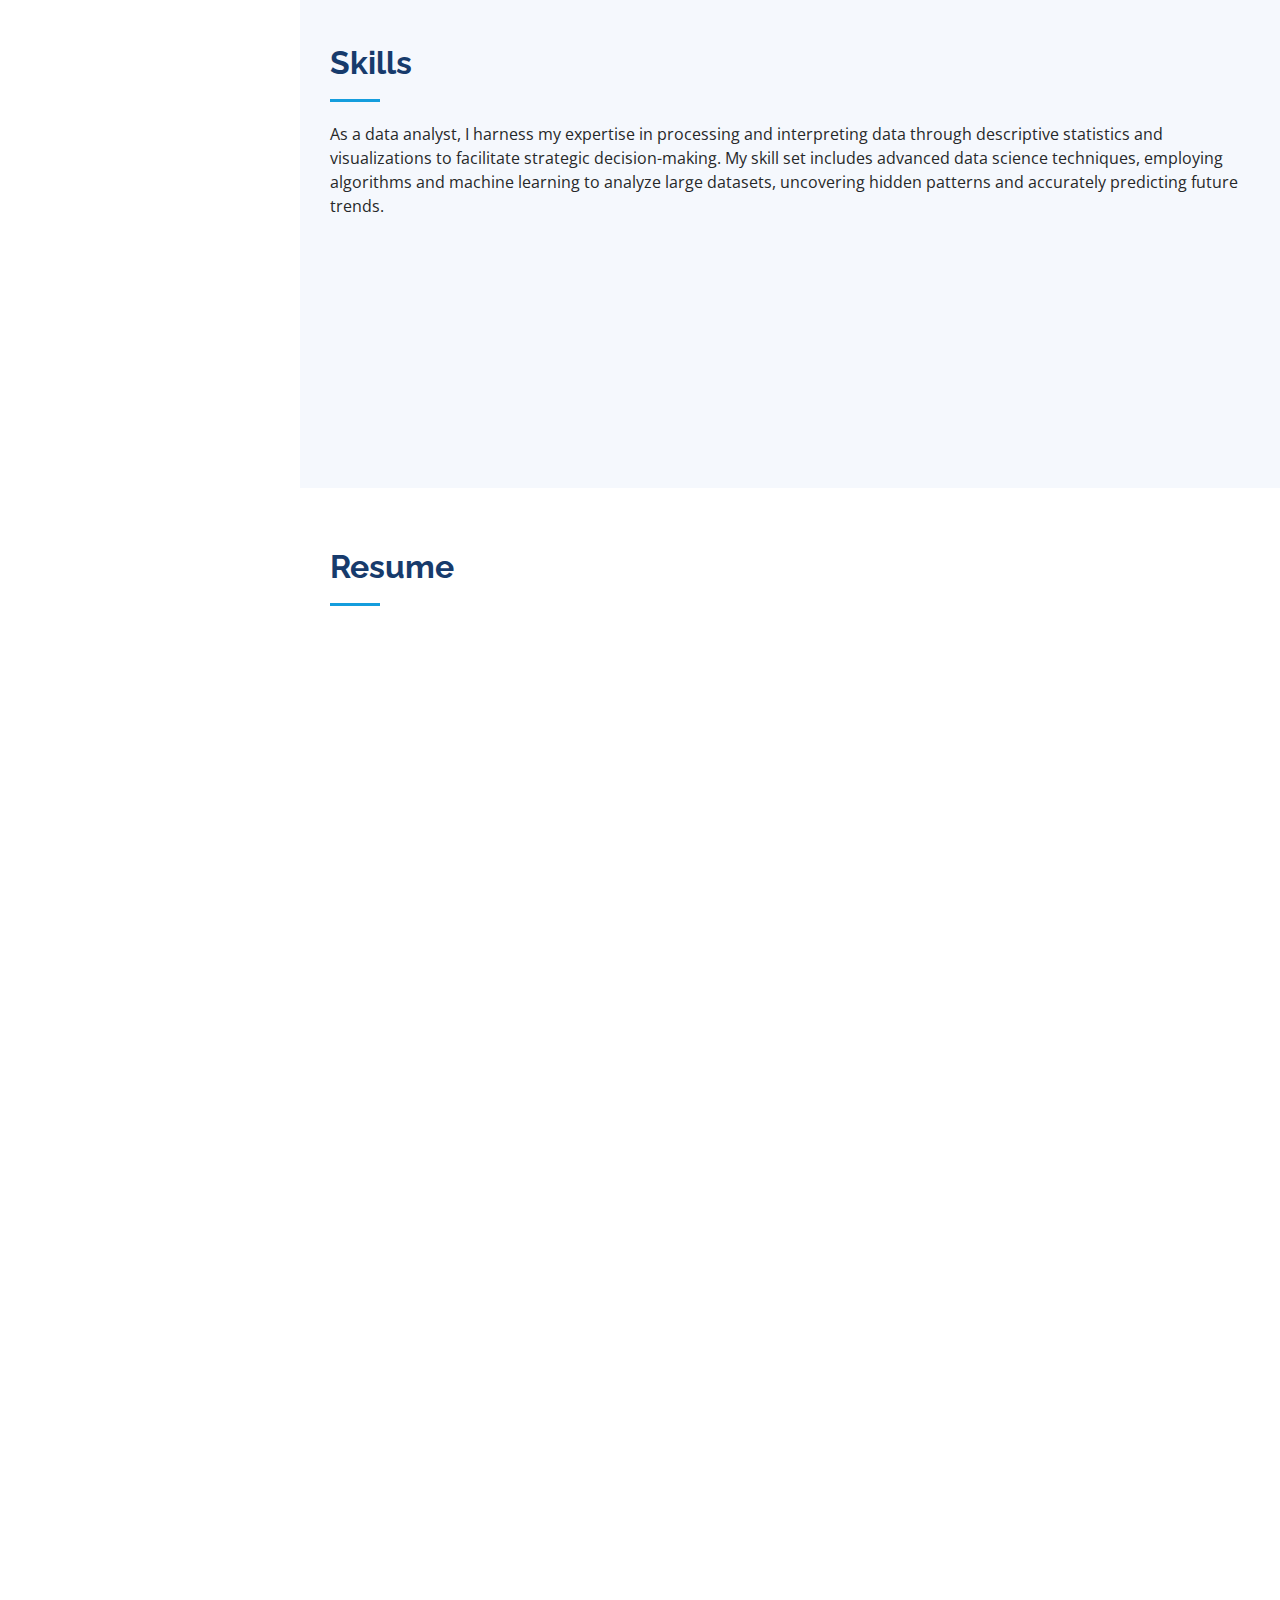
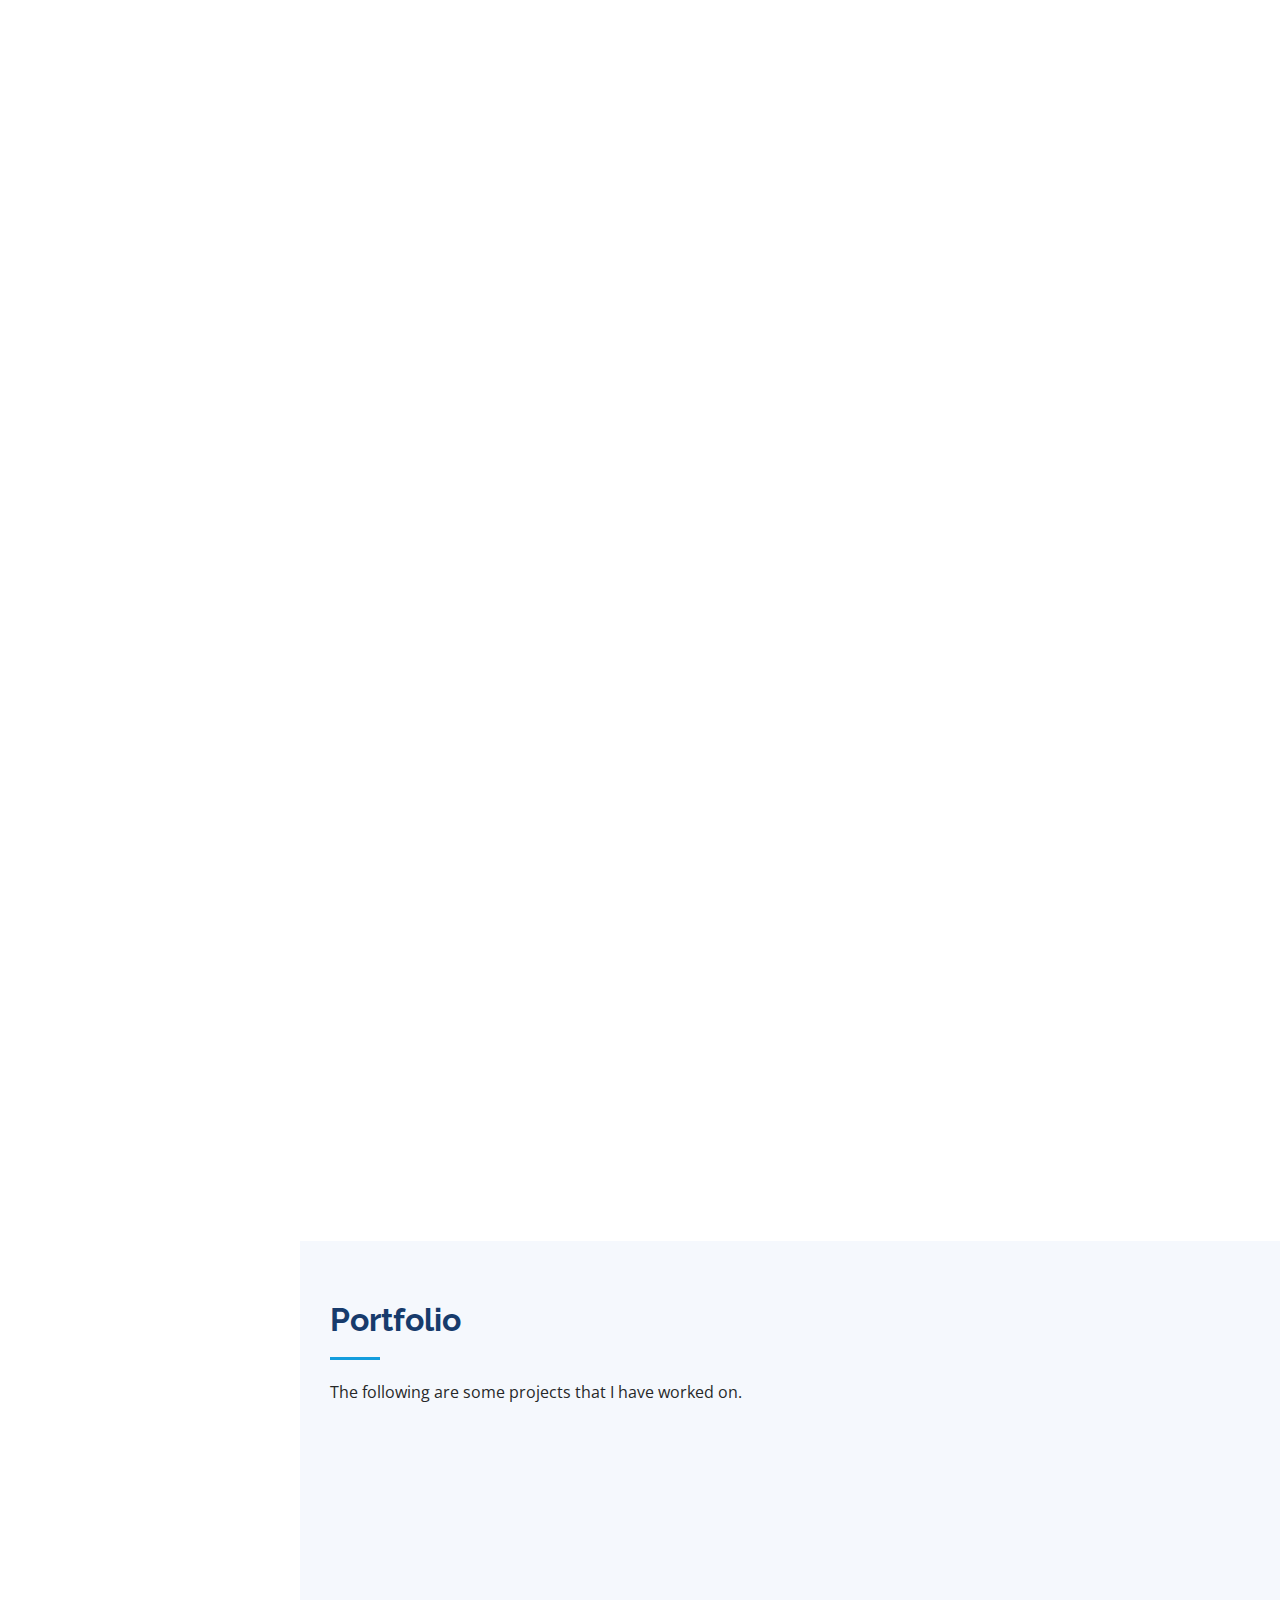
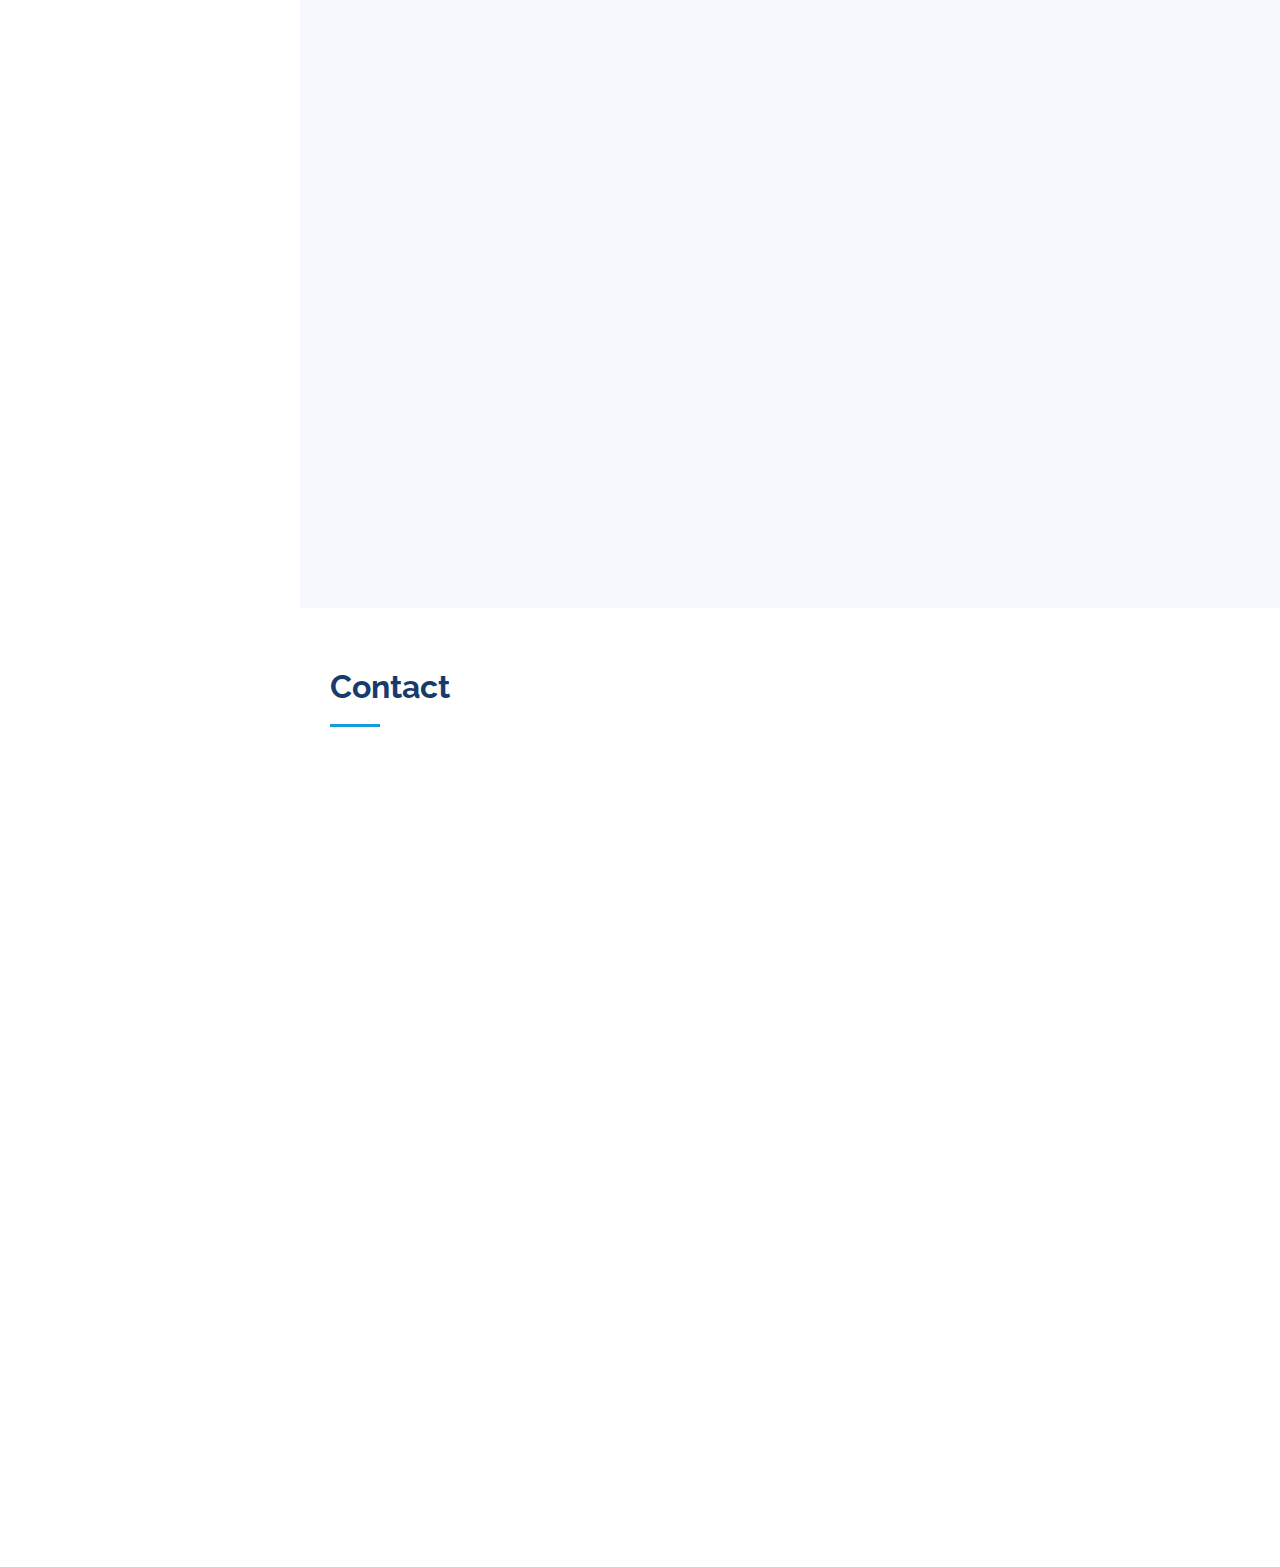
==== commit f1566e88: "Update index.html" ====
--- a/index.html
+++ b/index.html
@@ -223,6 +223,18 @@
           <div class="col-lg-6" data-aos="fade-up" data-aos-delay="100">
             <h3 class="resume-title">Professional Experience</h3>
             <div class="resume-item">
+              <h4>Data Annotator</h4>
+              <h5>July 2024 - Present</h5>
+              <p><em>PT Nemako DMC Inc, Jakarta, ID </em></p>
+              <ul>
+                <li>Examine images to ensure they meet established eligibility criteria</li>
+                <li>Verify certificates to confirm that all required standards are met</li>
+                <li>Assess the accuracy of AI-generated data to ensure its reliability</li>
+                <li>Moderate content to ensure it aligns with e-commerce clients’ goals and meets user needs</li>
+                <li>Assist e-commerce clients in achieving their business objectives through accurate and relevant content management</li>
+              </ul>
+            </div>
+            <div class="resume-item">
               <h4>Marketing Officer</h4>
               <h5>February 2023 - February 2024</h5>
               <p><em>PT Akar Budaya Dana Indonesia, Jakarta, ID </em></p>
